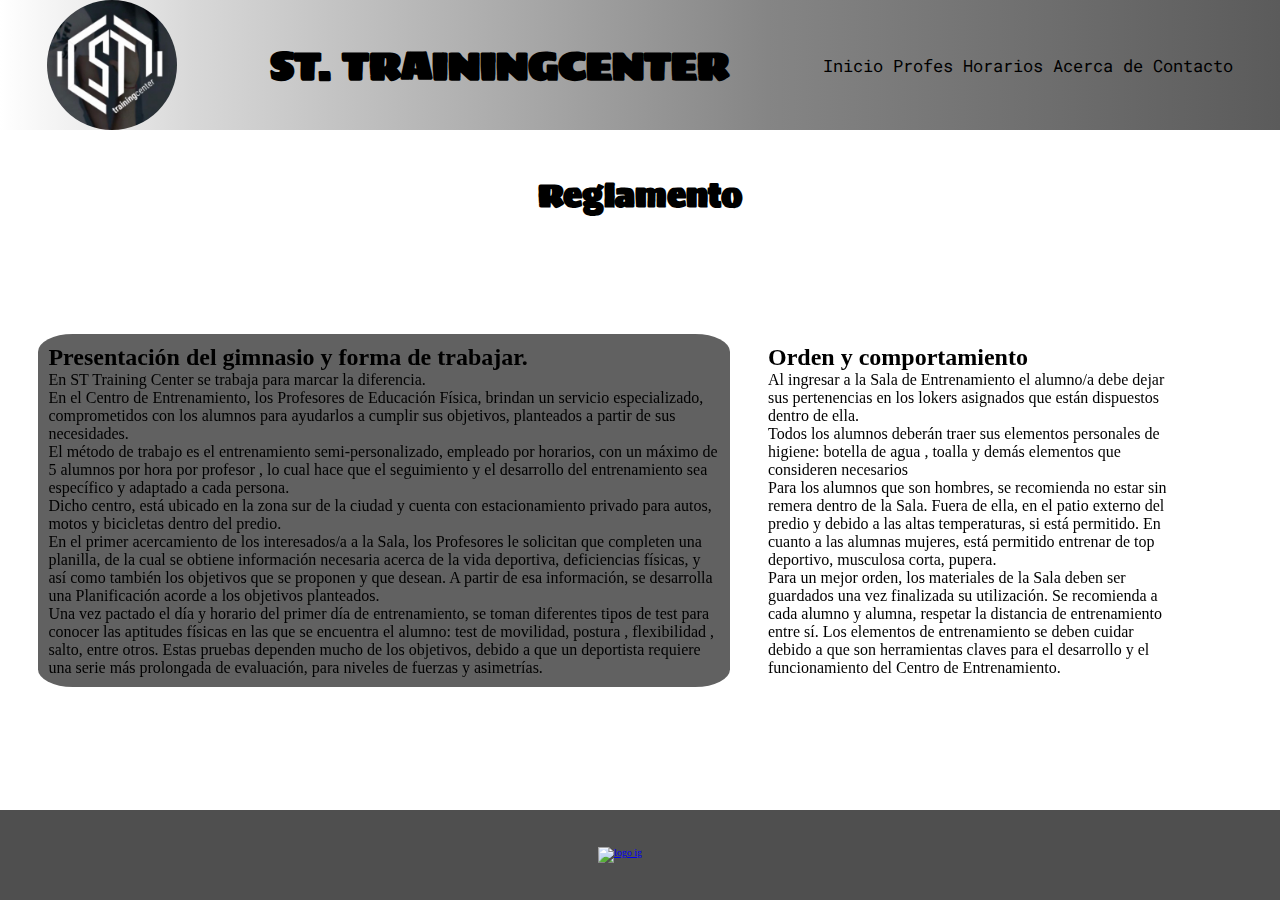
==== pages/acerca de.html @ 8545feda "Cambios de clors de toda la pag, agre animaciones" ====
<!DOCTYPE html>
<html lang="en">

<head>
    <meta charset="UTF-8">
    <meta http-equiv="X-UA-Compatible" content="IE=edge">
    <meta name="viewport" content="width=device-width, initial-scale=1.0">
    <title>Acerca del gim</title>
    <!-- link bootstrap -->
    <link href="https://cdn.jsdelivr.net/npm/bootstrap@5.3.0-alpha3/dist/css/bootstrap.min.css" rel="stylesheet" integrity="sha384-KK94CHFLLe+nY2dmCWGMq91rCGa5gtU4mk92HdvYe+M/SXH301p5ILy+dN9+nJOZ" crossorigin="anonymous">
    <link rel="stylesheet" href="../css/style.css">
    <!-- link de aos -->
    <link href="https://unpkg.com/aos@2.3.1/dist/aos.css" rel="stylesheet">

</head>

<body>
    <header>
        <div>
            <img src="../img/logo st.jpeg" width="150" class="imagen-logo">
        </div>
        <div>
            <h1>ST. TRAININGCENTER </h1>
        </div>
      
        <nav>
            <ul>
                <li><a href="../index.html">Inicio </a> </li>
                <li> <a href="../pages/Profes.html"> Profes </a> </li>
                <li> <a href="../pages/Horarios.html">Horarios </a> </li>
                <li> <a href="../pages/acerca de.html">Acerca de </a> </li>
                <li> <a href="../pages/contacto.html">Contacto </a> </li>
            </ul>
        </nav>
        <div class="dropdown">
            <a class="btn btn-info btn-outline-ligh dropdown-toggle" href="#" role="button" id="dropdownMenuLink" data-bs-toggle="dropdown" aria-expanded="false">
                <svg xmlns="http://www.w3.org/2000/svg" width="16" height="16" fill="currentColor" class="bi bi-list" viewBox="0 0 16 16">
                    <path fill-rule="evenodd" d="M2.5 12a.5.5 0 0 1 .5-.5h10a.5.5 0 0 1 0 1H3a.5.5 0 0 1-.5-.5zm0-4a.5.5 0 0 1 .5-.5h10a.5.5 0 0 1 0 1H3a.5.5 0 0 1-.5-.5zm0-4a.5.5 0 0 1 .5-.5h10a.5.5 0 0 1 0 1H3a.5.5 0 0 1-.5-.5z"/>
                  </svg>
            </a>
          
            <ul class="dropdown-menu" aria-labelledby="dropdownMenuLink">
              <li><a class="dropdown-item" href="../index.html">inicio</a></li>
              <li><a class="dropdown-item" href="../pages/Profes.html">Profes</a></li>
              <li><a class="dropdown-item" href="../pages/Horarios.html">Horarios</a></li>
              <li><a class="dropdown-item" href="../pages/acerca de.html">Acerca de</a></li>
              <li><a class="dropdown-item" href="../pages/contacto.html">Contacto</a></li>
            </ul>
          </div>
    </header>
    <main class="main-acerca">
<h2 class="reglamento">Reglamento</h2>
<section class="contenedor-presentacion">
<div class="presentacion" data-aos="fade-up"
data-aos-duration="3000">
   <p> <span class="span-presentacion">Presentación del gimnasio y forma de trabajar. </span></p>
    
        <p>  En ST Training Center se trabaja para marcar la diferencia. </p>
        
            <p> En el Centro de Entrenamiento, los Profesores de Educación Física,
                brindan un servicio especializado, comprometidos con los alumnos para
                ayudarlos a cumplir sus objetivos, planteados a partir de sus necesidades. </p>

            <p> El método de trabajo es el entrenamiento semi-personalizado, empleado
                por horarios, con un máximo de 5 alumnos por hora por profesor , lo cual
                hace que el seguimiento y el desarrollo del entrenamiento sea específico y
                adaptado a cada persona. </p>

            <p>Dicho centro, está ubicado en la zona sur de la ciudad y cuenta con
                estacionamiento privado para autos, motos y bicicletas dentro del predio. </p>

            <p> En el primer acercamiento de los interesados/a a la Sala, los Profesores le
                solicitan que completen una planilla, de la cual se obtiene información
                necesaria acerca de la vida deportiva, deficiencias físicas, y así como
                también los objetivos que se proponen y que desean. A partir de esa
                información, se desarrolla una Planificación acorde a los objetivos
                planteados. </p>

            <p>Una vez pactado el día y horario del primer día de entrenamiento, se
                toman diferentes tipos de test para conocer las aptitudes físicas en las
                que se encuentra el alumno: test de movilidad, postura , flexibilidad ,
                salto, entre otros. Estas pruebas dependen mucho de los objetivos,
                debido a que un deportista requiere una serie más prolongada de
                evaluación, para niveles de fuerzas y asimetrías. </p>
            </div>
</section>


<div class="orden" data-aos="fade-left">
             <p> <span class="span-orden"> Orden y comportamiento </span></p>
            
                <p>Al ingresar a la Sala de Entrenamiento el alumno/a debe dejar sus
                    pertenencias en los lokers asignados que están dispuestos dentro de ella.</p>
                <p>Todos los alumnos deberán traer sus elementos personales de
                    higiene: botella de agua , toalla y demás elementos que consideren
                    necesarios </p>
                <p>Para los alumnos que son hombres, se recomienda no estar sin remera
                    dentro de la Sala. Fuera de ella, en el patio externo del predio y debido a
                    las altas temperaturas, si está permitido. En cuanto a las alumnas mujeres,
                    está permitido entrenar de top deportivo, musculosa corta, pupera.</p>
                <p>Para un mejor orden, los materiales de la Sala deben ser guardados una
                    vez finalizada su utilización. Se recomienda a cada alumno y alumna,
                    respetar la distancia de entrenamiento entre sí. Los elementos de
                    entrenamiento se deben cuidar debido a que son herramientas claves
                    para el desarrollo y el funcionamiento del Centro de Entrenamiento.</p>
                </div>

                
        </main>
        <footer><a href="https://www.instagram.com/st.trainingcenter/" target="_blank"> <img class="logo-ig"
                    src="https://www.freepnglogos.com/uploads/logo-ig-png/logo-ig-stunning-instagram-logo-vector-download-for-new-7.png"
                    alt="logo ig" > </a>

                    <a href="https://wa.me/+5493435346999" target="_blank"> <img class="logo-wsp" src="https://www.unipile.com/wp-content/uploads/2022/02/icone-logo-whatsapp-vert.png" alt=""></a>
        </footer>
        <script src="https://cdn.jsdelivr.net/npm/bootstrap@5.3.0-alpha3/dist/js/bootstrap.bundle.min.js" integrity="sha384-ENjdO4Dr2bkBIFxQpeoTz1HIcje39Wm4jDKdf19U8gI4ddQ3GYNS7NTKfAdVQSZe" crossorigin="anonymous"></script>
     <!-- links aos -->
     <script src="https://unpkg.com/aos@2.3.1/dist/aos.js"></script>
     <script>
AOS.init();
</script>    
    </body>
</html>
---- css/style.css ----
@import url("https://fonts.googleapis.com/css2?family=Oswald:wght@500&display=swap");
@import url("https://fonts.googleapis.com/css2?family=Ubuntu:wght@700&display=swap");
@import url("https://fonts.googleapis.com/css2?family=Dongle&display=swap");
@import url("https://fonts.googleapis.com/css2?family=Roboto+Condensed&display=swap");
@import url("https://fonts.googleapis.com/css2?family=Ubuntu&display=swap");
@import url("https://fonts.googleapis.com/css2?family=Ubuntu:wght@700&display=swap");
@import url("https://fonts.googleapis.com/css2?family=Sigmar&display=swap");
@import url("https://fonts.googleapis.com/css2?family=Roboto:ital,wght@1,500&display=swap");
@import url("https://fonts.googleapis.com/css2?family=Roboto+Mono:wght@600&display=swap");
* {
  margin: 0;
  padding: 0;
  box-sizing: border-box;
}

html {
  font-size: 62.5%;
}

body {
  display: grid;
  width: 100%;
  height: 100vh;
  grid-template-columns: 70% 1fr;
  grid-template-rows: 20% 1fr 10%;
  grid-template-areas: "header header  " "main main  " "footer footer ";
}

header {
  grid-area: header;
  align-items: center;
  background: rgb(255, 255, 255);
  background: linear-gradient(90deg, rgb(255, 255, 255) 0%, rgb(216, 216, 216) 15%, rgb(133, 133, 133) 60%, rgb(91, 91, 91) 100%);
  display: flex;
  justify-content: space-around;
  width: 100%;
  position: fixed;
  z-index: 1;
}
header .dropdown {
  display: none;
}
header h1 {
  color: black;
  font-size: 4rem;
  font-family: "Sigmar", cursive;
}
header .imagen-logo {
  width: 13rem;
  display: flex;
  align-items: start;
  border-radius: 50%;
}
header .menu-burguer {
  display: none;
}
header nav ul {
  display: flex;
  flex-direction: row;
  gap: 1rem;
  font-size: 1.7rem;
  list-style-type: none;
}
header nav ul a {
  text-decoration: none;
  color: black;
  font-family: "Roboto Mono", monospace;
}
header nav ul a:hover {
  font-size: larger;
  font-weight: bold;
}

main {
  grid-area: main;
  justify-content: center;
  align-items: center;
  width: 100%;
  height: 100%;
  display: grid;
  grid-template-columns: 1fr 1fr;
  grid-template-rows: 1fr 0.5fr;
  grid-template-areas: "main aside" "entrenamiento entrenamiento";
}
main .imagen-santi {
  box-sizing: border-box;
  border-radius: 10%;
  height: 50%;
  width: 90%;
  margin: 3rem 2rem;
}
main .aside {
  grid-area: aside;
  display: flex;
  justify-content: center;
  align-items: center;
}
main .aside .texto1 {
  font-family: "Sigmar", cursive;
  font-size: x-large;
  color: black;
  height: 20%;
  width: 80%;
  box-sizing: border-box;
  padding: 1rem;
}
main .aside .texto1 .parrafos {
  font-size: large;
  font-family: "Ubuntu", sans-serif;
  font-weight: 600;
}
main .entrenamiento {
  grid-area: entrenamiento;
  display: flex;
  justify-content: space-around;
  align-items: start;
  width: 100%;
}
main .entrenamiento .training {
  width: 30%;
  font-size: large;
  font-family: "Sigmar", cursive;
}
main .entrenamiento .act-fisica {
  width: 40%;
}
main .entrenamiento .act-fisica h3 {
  font-family: "Caveat", cursive;
  font-size: x-large;
}
main .entrenamiento .act-fisica p {
  font-family: "Ubuntu", sans-serif;
  font-weight: 600;
  font-size: large;
}

.main-profes {
  display: grid;
  grid-template-rows: 13rem 1fr;
  grid-template-columns: 100%;
  grid-template-areas: "titulos" "carousel";
}
.main-profes .titulos-profes {
  grid-area: titulos;
  display: flex;
  flex-direction: column;
  justify-content: center;
  align-items: center;
  gap: 1rem;
}
.main-profes .titulos-profes .titulo-profes {
  font-family: "Ubuntu", sans-serif;
  color: black;
  font-size: x-large;
  font-weight: bolder;
}
.main-profes .titulos-profes .subtitulo-profes {
  font-size: large;
  width: 40%;
  color: black;
  padding: 1rem;
}
.main-profes .contenedor-carousel {
  display: flex;
  justify-content: center;
  align-items: center;
  margin: 1rem 0;
  grid-area: carousel;
}
.main-profes .contenedor-carousel .carousel p {
  color: white;
  font-weight: bolder;
  font-size: larger;
}
.main-profes .contenedor-carousel .carousel h5 {
  color: white;
  font-weight: bolder;
  font-size: medium;
}

.main-horarios {
  color: black;
  display: grid;
  width: 100%;
  height: 100%;
  grid-template-columns: 60% 1fr;
  grid-template-rows: 20% 1fr;
  grid-template-areas: "titulo aside" "turnos aside";
}
.main-horarios .contenedor-horarios .titulo-horarios {
  display: flex;
  justify-content: center;
  align-items: center;
  flex-direction: column;
  color: black;
  grid-area: titulo;
  font-size: large;
  font-family: "Sigmar", cursive;
}
.main-horarios .contenedor-horarios .titulo-horarios h2 {
  font-weight: bold;
  font-size: x-large;
}
.main-horarios .contenedor-horarios .loshorarios {
  color: black;
  width: 65%;
  font-size: large;
  font-family: "Caveat", cursive;
  padding: 1rem;
}
.main-horarios .contenedor-turnos .turnos {
  color: black;
  grid-area: turnos;
  font-size: x-large;
  display: flex;
  flex-direction: column;
  justify-content: center;
  align-items: center;
}
.main-horarios .contenedor-turnos .losturnos {
  color: black;
  background-color: rgba(194, 194, 194, 0.705);
  font-family: "Caveat", cursive;
  width: 80%;
  font-size: large;
  padding: 0.5rem;
}
.main-horarios .foto-aside {
  grid-area: aside;
}
.main-horarios .foto-aside img {
  width: 90%;
  height: 80%;
}

.main-acerca {
  display: grid;
  height: 100%;
  width: 100%;
  grid-template-columns: 60% 1fr;
  grid-template-rows: 5% 1fr;
  grid-template-areas: " reglamento reglamento" "presentacion orden ";
}
.main-acerca .reglamento {
  text-align: center;
  font-family: "Sigmar", cursive;
  color: black;
  font-size: xx-large;
  grid-area: reglamento;
}
.main-acerca .contenedor-presentacion {
  display: flex;
  justify-content: center;
  align-items: center;
}
.main-acerca .contenedor-presentacion .presentacion {
  grid-area: presentacion;
  color: black;
  background-color: rgb(97, 97, 97);
  font-family: "Caveat", cursive;
  width: 90%;
  font-size: medium;
  padding: 1rem;
  border-radius: 5%;
}
.main-acerca .contenedor-presentacion .presentacion .span-presentacion {
  font-size: x-large;
  font-weight: bold;
}
.main-acerca .orden {
  grid-area: orden;
  color: black;
  font-family: "Caveat", cursive;
  width: 80%;
  font-size: medium;
}
.main-acerca .orden .span-orden {
  font-size: x-large;
  font-weight: bold;
}

.main-contactos {
  display: grid;
  height: 100%;
  width: 100%;
  grid-template-columns: 30% 1fr 1fr;
  grid-template-rows: 5% 1fr;
  grid-template-areas: "maps contacto info" "maps form info";
}
.main-contactos h2 {
  font-family: "Sigmar", cursive;
  font-size: xx-large;
  text-align: center;
}
.main-contactos .titulo-contacto {
  display: none;
}
.main-contactos .maps {
  font-size: large;
  font-family: "Caveat", cursive;
  grid-area: maps;
  width: 100%;
  height: 50%;
  display: flex;
  flex-direction: column;
  align-items: center;
  justify-content: center;
}
.main-contactos .maps p {
  display: flex;
  font-size: x-large;
  font-family: "Caveat", cursive;
  color: black;
}
.main-contactos .maps .form-contacto {
  display: flex;
  grid-area: contacto;
  color: black;
  font-size: xx-large;
  font-family: "Sigmar", cursive;
}
.main-contactos .section-formulario {
  display: flex;
  justify-content: center;
  align-items: center;
  grid-area: form;
}
.main-contactos .section-formulario .form {
  display: flex;
  flex-direction: column;
  background-color: black;
  color: white;
  font-size: medium;
  font-family: "Caveat", cursive;
  height: 90%;
  width: 70%;
  border-radius: 5%;
  padding: 0.7rem;
}
.main-contactos .info-contacto {
  display: flex;
  color: black;
  margin-left: 5rem;
  gap: 2rem;
  flex-direction: column;
  justify-content: center;
  align-items: center;
  font-size: large;
  width: 60%;
  height: 100%;
  grid-area: info;
  font-family: "Caveat", cursive;
}
.main-contactos .info-contacto .titulo-info-contacto {
  font-size: x-large;
  font-weight: bold;
}
.main-contactos .info-contacto .ig-contacto {
  color: black;
}

footer {
  grid-area: footer;
  display: flex;
  justify-content: center;
  align-items: center;
  background-color: rgb(79, 79, 79);
  gap: 4rem;
}
footer .logo-ig {
  width: 4rem;
}
footer .logo-wsp {
  width: 4rem;
}

@media screen and (max-width: 425px) {
  body {
    grid-template-columns: none;
  }
  header {
    justify-content: space-evenly;
    align-items: center;
    width: 100%;
  }
  header h1 {
    font-size: medium;
    color: black;
    font-weight: bold;
  }
  header .dropdown {
    display: block;
  }
  header nav {
    display: none;
  }
  header .imagen-logo {
    width: 7rem;
  }
  main {
    grid-template-columns: 1fr;
    grid-template-rows: 25% 20% 1fr;
    grid-template-areas: "imagen" "texto" "entrenamiento";
  }
  main .contenedor-imagen-santi {
    display: flex;
    justify-content: center;
  }
  main .contenedor-imagen-santi .imagen-santi {
    width: 60%;
    grid-area: imagen;
  }
  main .aside {
    grid-area: texto;
    height: 80%;
  }
  main .aside .texto1 {
    font-family: "Ubuntu", sans-serif;
    font-size: xx-small;
    height: 40%;
  }
  main .aside .texto1 .parrafos {
    margin-top: 0;
    font-size: small;
    font-family: "Times New Roman", Times, serif;
  }
  main .entrenamiento {
    gap: 1rem;
    padding: 0.5rem;
    grid-area: entrenamiento;
    display: flex;
    flex-direction: column;
    align-items: start;
    width: 100%;
  }
  main .entrenamiento .training {
    width: 100%;
    font-size: small;
    font-family: "Sigmar", cursive;
  }
  main .entrenamiento .act-fisica {
    gap: 0.5rem;
    width: 100%;
  }
  main .entrenamiento .act-fisica h3 {
    font-family: "Caveat", cursive;
    font-size: small;
  }
  main .entrenamiento .act-fisica p {
    font-family: "Ubuntu", sans-serif;
    font-weight: 600;
    font-size: small;
  }
  /* section profes */
  .main-profes {
    display: flex;
    flex-direction: column;
    height: 90%;
    display: flex;
  }
  .main-profes .titulos-profes .titulo-profes {
    font-size: medium;
    color: white;
    font-weight: bolder;
  }
  .main-profes .titulos-profes .subtitulo-profes {
    font-size: medium;
    width: 80%;
    font-weight: 600;
    padding: 0.5rem;
  }
  .main-profes .contenedor-carousel {
    height: 80%;
    width: 80%;
    justify-content: center;
    align-items: center;
  }
  .main-profes .contenedor-carousel .carousel-inner .carousel-item img {
    width: 100%;
  }
  .main-profes .contenedor-carousel h5 {
    font-size: small;
  }
  .main-profes .contenedor-carousel p {
    font-size: x-small;
  }
  /* horarios */
  .main-horarios {
    display: flex;
    flex-direction: column;
    height: 100%;
  }
  .main-horarios .contenedor-horarios .titulo-horarios h2 {
    font-size: large;
    font-weight: 600;
  }
  .main-horarios .contenedor-horarios .loshorarios {
    font-size: small;
    font-family: "Times New Roman", Times, serif;
    font-weight: bold;
  }
  .main-horarios .contenedor-turnos .turnos {
    font-size: medium;
    font-weight: bold;
  }
  .main-horarios .contenedor-turnos .turnos .losturnos {
    font-size: small;
    font-family: "Times New Roman", Times, serif;
    font-weight: bold;
  }
  .main-horarios .foto-aside {
    display: none;
  }
  /* acerca de */
  .main-acerca {
    display: flex;
    flex-direction: column;
    height: 100%;
    gap: 1rem;
  }
  .main-acerca .reglamento {
    font-size: x-large;
    font-weight: bolder;
  }
  .main-acerca .contenedor-presentacion .presentacion {
    font-size: small;
    background-color: #FCECC9;
    color: #111D4A;
    font-weight: bold;
    background-size: cover;
    font-family: "Times New Roman", Times, serif;
  }
  .main-acerca .orden {
    font-size: small;
    font-family: "Times New Roman", Times, serif;
  }
  /* contacto */
  .main-contactos {
    height: 100vh;
    width: 100vw;
    display: grid;
    grid-template-columns: 1fr;
    grid-template-rows: 2% 30% 1fr 25%;
    grid-template-areas: "contacto" " maps" " form" " info";
  }
  .main-contactos .titulo-contacto {
    display: block;
    color: #FCECC9;
    font-size: x-large;
    grid-area: contacto;
    text-align: center;
  }
  .main-contactos .maps {
    grid-area: maps;
    display: flex;
    flex-direction: row;
    font-family: "Times New Roman", Times, serif;
    justify-content: space-evenly;
  }
  .main-contactos .maps p {
    font-size: medium;
    justify-content: center;
    align-items: start;
    font-family: "Times New Roman", Times, serif;
  }
  .main-contactos .maps iframe {
    height: 80%;
    width: 50%;
  }
  .main-contactos .form-contacto {
    display: none;
  }
  .main-contactos .section-formulario {
    display: flex;
    justify-content: center;
    align-items: center;
  }
  .main-contactos .section-formulario .form {
    height: 100%;
    width: 60%;
    font-size: medium;
    font-family: "Times New Roman", Times, serif;
  }
  .main-contactos .info-contacto {
    font-size: medium;
    width: 70%;
    justify-content: center;
    height: 50%;
    gap: 0;
    font-family: "Times New Roman", Times, serif;
  }
}
@media screen and (max-width: 320px) {
  body {
    grid-template-columns: none;
  }
  header {
    justify-content: space-evenly;
    align-items: center;
    width: 100vw;
    height: 80%;
  }
  header h1 {
    font-size: small;
    color: white;
    font-weight: bold;
  }
  header .imagen-logo {
    width: 6rem;
  }
  header .dropdown {
    display: block;
  }
  header nav {
    display: none;
  }
  main {
    display: flex;
    flex-direction: column;
  }
  main .imagen-santi {
    width: 80%;
    height: 80%;
  }
  main aside {
    height: 100%;
  }
  main aside .texto1 {
    font-size: xx-small;
    background-color: #FCECC9;
    height: 95%;
  }
  main aside .parrafos {
    margin-top: 0;
    font-size: small;
    font-family: "Times New Roman", Times, serif;
  }
  /* section profes */
  .main-profes {
    display: flex;
    flex-direction: column;
    height: 90%;
    display: flex;
  }
  .main-profes .titulos-profes .titulo-profes {
    font-size: small;
    color: white;
    font-weight: bolder;
  }
  .main-profes .titulos-profes .subtitulo-profes {
    font-size: small;
    width: 80%;
    font-weight: 600;
    padding: 0.5rem;
  }
  .main-profes .contenedor-carousel {
    height: 80%;
    width: 80%;
    margin: 0;
  }
  .main-profes .contenedor-carousel h5 {
    font-size: small;
  }
  .main-profes .contenedor-carousel p {
    font-size: x-small;
  }
  /* horarios */
  .main-horarios {
    display: flex;
    flex-direction: column;
    height: 100%;
  }
  .main-horarios .contenedor-horarios .titulo-horarios {
    font-size: large;
    font-weight: bold;
  }
  .main-horarios .contenedor-horarios .loshorarios {
    font-size: small;
    font-family: "Times New Roman", Times, serif;
    font-weight: 600;
  }
  .main-horarios .contenedor-turnos .turnos {
    font-size: small;
  }
  .main-horarios .contenedor-turnos .turnos .losturnos {
    font-size: small;
    font-family: "Times New Roman", Times, serif;
    font-weight: 600;
  }
  .main-horarios .foto-aside {
    display: none;
  }
  /* acerca de */
  .main-acerca {
    display: flex;
    flex-direction: column;
    height: 100%;
    gap: 1rem;
  }
  .main-acerca .reglamento {
    font-size: medium;
    font-weight: bolder;
  }
  .main-acerca .contenedor-presentacion .presentacion {
    font-size: small;
    font-family: "Times New Roman", Times, serif;
    color: #111D4A;
    font-weight: bold;
    background-size: cover;
  }
  .main-acerca .contenedor-presentacion .presentacion .span-presentacion {
    font-size: medium;
  }
  .main-acerca .orden {
    font-size: small;
    font-family: "Times New Roman", Times, serif;
  }
  .main-acerca .orden .span-orden {
    font-size: medium;
  }
  /* contacto */
  .main-contactos {
    height: 100vh;
    width: 100vw;
    display: grid;
    grid-template-columns: 1fr;
    grid-template-rows: 2% 30% 1fr 25%;
    grid-template-areas: "contacto" " maps" " form" " info";
  }
  .main-contactos .titulo-contacto {
    display: flex;
    align-items: center;
    color: #FCECC9;
    font-size: large;
    grid-area: contacto;
    justify-content: center;
  }
  .main-contactos .maps {
    grid-area: maps;
    display: flex;
    flex-direction: row;
    font-family: "Times New Roman", Times, serif;
    justify-content: space-evenly;
  }
  .main-contactos .maps p {
    font-size: small;
    justify-content: center;
    align-items: start;
    font-family: "Times New Roman", Times, serif;
  }
  .main-contactos .maps iframe {
    height: 80%;
    width: 50%;
  }
  .main-contactos .form-contacto {
    display: none;
  }
  .main-contactos .section-formulario {
    display: flex;
    justify-content: center;
    align-items: center;
  }
  .main-contactos .section-formulario .form {
    height: 100%;
    width: 70%;
    font-size: small;
    font-family: "Times New Roman", Times, serif;
  }
  .main-contactos .info-contacto {
    font-size: small;
    width: 70%;
    justify-content: center;
    height: 50%;
    gap: 0;
    font-family: "Times New Roman", Times, serif;
  }
  .main-contactos .info-contacto .titulo-info-contacto {
    font-size: large;
  }
}

/*# sourceMappingURL=style.css.map */
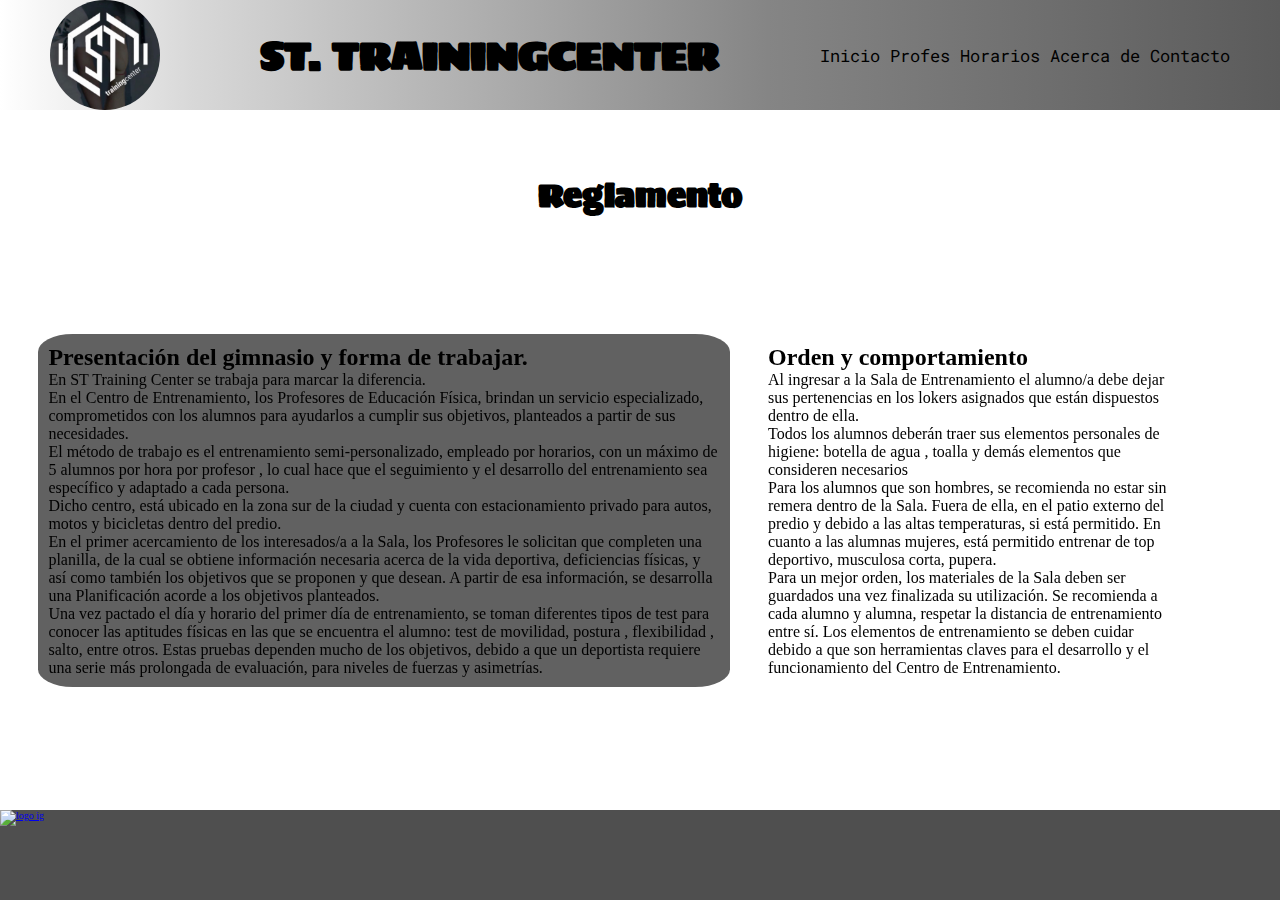
==== commit 25707ec9: "antes de la entrega del proyecto final" ====
--- a/pages/acerca de.html
+++ b/pages/acerca de.html
@@ -5,13 +5,17 @@
     <meta charset="UTF-8">
     <meta http-equiv="X-UA-Compatible" content="IE=edge">
     <meta name="viewport" content="width=device-width, initial-scale=1.0">
-    <title>Acerca del gim</title>
+    <title>ST.TRAININGCENTER | Voluntad, Fuerza & Resistencia | Acerca de</title>
     <!-- link bootstrap -->
     <link href="https://cdn.jsdelivr.net/npm/bootstrap@5.3.0-alpha3/dist/css/bootstrap.min.css" rel="stylesheet" integrity="sha384-KK94CHFLLe+nY2dmCWGMq91rCGa5gtU4mk92HdvYe+M/SXH301p5ILy+dN9+nJOZ" crossorigin="anonymous">
     <link rel="stylesheet" href="../css/style.css">
     <!-- link de aos -->
     <link href="https://unpkg.com/aos@2.3.1/dist/aos.css" rel="stylesheet">
-
+    <link rel="shortcut icon" href="../img/favicon.ico" type="image/x-icon">
+    <!-- descripcion de la pagina -->
+    <meta name="description" content="entrenamiento semi-personalizado para deportistas y publico general">
+    <!-- Meta keyword, palabras claves -->
+  <meta name="keywords" content="Entrenamiento, Training, Fuerza, resistencia, gimnasio, gim, gym, musculos, ">
 </head>
 
 <body>
@@ -33,7 +37,7 @@
             </ul>
         </nav>
         <div class="dropdown">
-            <a class="btn btn-info btn-outline-ligh dropdown-toggle" href="#" role="button" id="dropdownMenuLink" data-bs-toggle="dropdown" aria-expanded="false">
+            <a class="btn btn-light  dropdown-toggle" href="#" role="button" id="dropdownMenuLink" data-bs-toggle="dropdown" aria-expanded="false">
                 <svg xmlns="http://www.w3.org/2000/svg" width="16" height="16" fill="currentColor" class="bi bi-list" viewBox="0 0 16 16">
                     <path fill-rule="evenodd" d="M2.5 12a.5.5 0 0 1 .5-.5h10a.5.5 0 0 1 0 1H3a.5.5 0 0 1-.5-.5zm0-4a.5.5 0 0 1 .5-.5h10a.5.5 0 0 1 0 1H3a.5.5 0 0 1-.5-.5zm0-4a.5.5 0 0 1 .5-.5h10a.5.5 0 0 1 0 1H3a.5.5 0 0 1-.5-.5z"/>
                   </svg>
@@ -48,7 +52,7 @@
             </ul>
           </div>
     </header>
-    <main class="main-acerca">
+    <main class="main-acerca container-fluid">
 <h2 class="reglamento">Reglamento</h2>
 <section class="contenedor-presentacion">
 <div class="presentacion" data-aos="fade-up"
--- a/css/style.css
+++ b/css/style.css
@@ -23,7 +23,7 @@
   height: 100vh;
   grid-template-columns: 70% 1fr;
   grid-template-rows: 20% 1fr 10%;
-  grid-template-areas: "header header  " "main main  " "footer footer ";
+  grid-template-areas: "header header" "main main " "footer footer ";
 }
 
 header {
@@ -46,7 +46,7 @@
   font-family: "Sigmar", cursive;
 }
 header .imagen-logo {
-  width: 13rem;
+  width: 11rem;
   display: flex;
   align-items: start;
   border-radius: 50%;
@@ -73,8 +73,9 @@
 
 main {
   grid-area: main;
+  display: flex;
+  align-items: center;
   justify-content: center;
-  align-items: center;
   width: 100%;
   height: 100%;
   display: grid;
@@ -92,8 +93,8 @@
 main .aside {
   grid-area: aside;
   display: flex;
+  align-items: center;
   justify-content: center;
-  align-items: center;
 }
 main .aside .texto1 {
   font-family: "Sigmar", cursive;
@@ -118,8 +119,8 @@
 }
 main .entrenamiento .training {
   width: 30%;
-  font-size: large;
   font-family: "Sigmar", cursive;
+  font-size: medium;
 }
 main .entrenamiento .act-fisica {
   width: 40%;
@@ -130,8 +131,8 @@
 }
 main .entrenamiento .act-fisica p {
   font-family: "Ubuntu", sans-serif;
+  font-size: large;
   font-weight: 600;
-  font-size: large;
 }
 
 .main-profes {
@@ -143,13 +144,12 @@
 .main-profes .titulos-profes {
   grid-area: titulos;
   display: flex;
-  flex-direction: column;
   justify-content: center;
   align-items: center;
-  gap: 1rem;
+  flex-direction: column;
 }
 .main-profes .titulos-profes .titulo-profes {
-  font-family: "Ubuntu", sans-serif;
+  font-family: "Sigmar", cursive;
   color: black;
   font-size: x-large;
   font-weight: bolder;
@@ -158,12 +158,11 @@
   font-size: large;
   width: 40%;
   color: black;
-  padding: 1rem;
 }
 .main-profes .contenedor-carousel {
   display: flex;
+  align-items: center;
   justify-content: center;
-  align-items: center;
   margin: 1rem 0;
   grid-area: carousel;
 }
@@ -203,7 +202,7 @@
 }
 .main-horarios .contenedor-horarios .loshorarios {
   color: black;
-  width: 65%;
+  width: 70%;
   font-size: large;
   font-family: "Caveat", cursive;
   padding: 1rem;
@@ -213,15 +212,15 @@
   grid-area: turnos;
   font-size: x-large;
   display: flex;
-  flex-direction: column;
   justify-content: center;
   align-items: center;
+  flex-direction: column;
 }
 .main-horarios .contenedor-turnos .losturnos {
   color: black;
   background-color: rgba(194, 194, 194, 0.705);
   font-family: "Caveat", cursive;
-  width: 80%;
+  width: 90%;
   font-size: large;
   padding: 0.5rem;
 }
@@ -250,8 +249,8 @@
 }
 .main-acerca .contenedor-presentacion {
   display: flex;
+  align-items: center;
   justify-content: center;
-  align-items: center;
 }
 .main-acerca .contenedor-presentacion .presentacion {
   grid-area: presentacion;
@@ -302,27 +301,27 @@
   width: 100%;
   height: 50%;
   display: flex;
+  justify-content: center;
+  align-items: center;
   flex-direction: column;
+}
+.main-contactos .maps p {
+  display: flex;
+  font-size: x-large;
+  font-family: "Caveat", cursive;
+  color: black;
+}
+.main-contactos .maps .form-contacto {
+  display: flex;
+  grid-area: contacto;
+  color: black;
+  font-size: xx-large;
+  font-family: "Sigmar", cursive;
+}
+.main-contactos .section-formulario {
+  display: flex;
   align-items: center;
   justify-content: center;
-}
-.main-contactos .maps p {
-  display: flex;
-  font-size: x-large;
-  font-family: "Caveat", cursive;
-  color: black;
-}
-.main-contactos .maps .form-contacto {
-  display: flex;
-  grid-area: contacto;
-  color: black;
-  font-size: xx-large;
-  font-family: "Sigmar", cursive;
-}
-.main-contactos .section-formulario {
-  display: flex;
-  justify-content: center;
-  align-items: center;
   grid-area: form;
 }
 .main-contactos .section-formulario .form {
@@ -339,49 +338,310 @@
 }
 .main-contactos .info-contacto {
   display: flex;
+  justify-content: center;
+  align-items: center;
+  flex-direction: column;
   color: black;
   margin-left: 5rem;
   gap: 2rem;
-  flex-direction: column;
-  justify-content: center;
-  align-items: center;
   font-size: large;
   width: 60%;
   height: 100%;
   grid-area: info;
   font-family: "Caveat", cursive;
 }
+.main-contactos .info-contacto a {
+  color: black;
+  text-decoration: none;
+}
+.main-contactos .info-contacto a:hover {
+  color: blue;
+  font-weight: 600;
+}
 .main-contactos .info-contacto .titulo-info-contacto {
   font-size: x-large;
   font-weight: bold;
 }
-.main-contactos .info-contacto .ig-contacto {
-  color: black;
-}
 
 footer {
   grid-area: footer;
-  display: flex;
+  background-color: rgb(79, 79, 79);
+  display: flex;
+  flex-direction: column;
+}
+footer .logos {
+  display: flex;
+  align-items: center;
   justify-content: center;
-  align-items: center;
-  background-color: rgb(79, 79, 79);
   gap: 4rem;
 }
-footer .logo-ig {
+footer .logos .logo-ig {
   width: 4rem;
 }
-footer .logo-wsp {
+footer .logos .logo-wsp {
   width: 4rem;
 }
+footer .derechos {
+  font-size: small;
+  font-weight: 600;
+}
 
+@media screen and (max-width: 768px) {
+  body {
+    display: grid;
+    width: 100%;
+    height: 100vh;
+    grid-template-rows: 10% 1fr 10%;
+    grid-template-columns: none;
+    grid-template-areas: "header " "main " "footer";
+  }
+  header {
+    position: fixed;
+    z-index: 1;
+    justify-content: space-evenly;
+    align-items: center;
+  }
+  header h1 {
+    font-size: medium;
+    color: black;
+    font-weight: bold;
+  }
+  header .dropdown {
+    display: block;
+  }
+  header nav {
+    display: none;
+  }
+  header .imagen-logo {
+    width: 7rem;
+  }
+  main {
+    height: 100%;
+    grid-template-columns: 1fr;
+    grid-template-rows: 1fr 20% 1fr;
+    grid-template-areas: "imagen" "texto" "entrenamiento";
+  }
+  main .contenedor-imagen-santi {
+    grid-area: imagen;
+    display: flex;
+    justify-content: center;
+  }
+  main .contenedor-imagen-santi .imagen-santi {
+    width: 30%;
+  }
+  main .aside {
+    grid-area: texto;
+  }
+  main .aside .texto1 {
+    font-family: "Ubuntu", sans-serif;
+    font-size: small;
+    height: 40%;
+  }
+  main .aside .texto1 .parrafos {
+    text-decoration: underline;
+    margin-top: 0;
+    font-size: small;
+    font-family: "Ubuntu", sans-serif;
+    font-weight: 600;
+  }
+  main .entrenamiento {
+    height: 100%;
+    padding: 0.5rem;
+    grid-area: entrenamiento;
+    display: flex;
+    flex-direction: column;
+    align-items: start;
+    width: 100%;
+  }
+  main .entrenamiento .training {
+    background-color: rgba(168, 166, 166, 0.36);
+    width: 100%;
+    font-size: small;
+    font-weight: 600;
+    font-family: "Ubuntu", sans-serif;
+    padding: 0.5rem;
+  }
+  main .entrenamiento .act-fisica {
+    gap: 0.5rem;
+    width: 100%;
+  }
+  main .entrenamiento .act-fisica h3 {
+    font-family: "Caveat", cursive;
+    font-size: small;
+  }
+  main .entrenamiento .act-fisica p {
+    font-family: "Ubuntu", sans-serif;
+    font-weight: 600;
+    font-size: small;
+  }
+  /* section profes */
+  .main-profes {
+    height: 100%;
+  }
+  .main-profes .titulos-profes .titulo-profes {
+    font-size: medium;
+    color: black;
+    font-weight: bolder;
+  }
+  .main-profes .titulos-profes .subtitulo-profes {
+    font-size: medium;
+    width: 80%;
+    font-weight: 600;
+    padding: 0.5rem;
+  }
+  .main-profes .contenedor-carousel {
+    height: 50%;
+    width: 100%;
+    display: flex;
+    align-items: center;
+    justify-content: center;
+  }
+  .main-profes .contenedor-carousel .carousel-inner .carousel-item img {
+    width: 100%;
+  }
+  .main-profes .contenedor-carousel h5 {
+    font-size: small;
+  }
+  .main-profes .contenedor-carousel p {
+    font-size: x-small;
+  }
+  /* horarios */
+  .main-horarios {
+    display: grid;
+    grid-template-columns: 1fr;
+    grid-template-rows: 30% 1fr;
+    grid-template-areas: "horarios" "turnos";
+  }
+  .main-horarios .contenedor-horarios {
+    grid-area: horarios;
+  }
+  .main-horarios .contenedor-horarios .titulo-horarios h2 {
+    font-size: large;
+    font-weight: 600;
+  }
+  .main-horarios .contenedor-horarios .loshorarios {
+    font-size: medium;
+    font-family: "Times New Roman", Times, serif;
+    font-weight: bold;
+  }
+  .main-horarios .contenedor-turnos {
+    grid-area: turnos;
+  }
+  .main-horarios .contenedor-turnos .turnos {
+    font-size: medium;
+    font-weight: bold;
+  }
+  .main-horarios .contenedor-turnos .turnos .losturnos {
+    font-size: small;
+    font-family: "Times New Roman", Times, serif;
+    font-weight: bold;
+  }
+  .main-horarios .foto-aside {
+    display: none;
+  }
+  /* acerca de */
+  .main-acerca {
+    display: flex;
+    flex-direction: column;
+    height: 100%;
+    gap: 0.5rem;
+  }
+  .main-acerca .reglamento {
+    font-size: x-large;
+    font-weight: bolder;
+  }
+  .main-acerca .contenedor-presentacion .presentacion {
+    font-size: small;
+    background-color: rgba(194, 194, 194, 0.705);
+    color: black;
+    font-weight: bold;
+    background-size: cover;
+    font-family: "Times New Roman", Times, serif;
+  }
+  .main-acerca .orden {
+    font-size: small;
+    font-family: "Times New Roman", Times, serif;
+  }
+  /* contacto */
+  .main-contactos {
+    height: 100vh;
+    width: 100%;
+    display: grid;
+    grid-template-columns: 1fr;
+    grid-template-rows: 5% 20% 1fr 20%;
+    grid-template-areas: "contacto" " maps" " form" " info";
+  }
+  .main-contactos .titulo-contacto {
+    display: block;
+    color: black;
+    font-size: x-large;
+    grid-area: contacto;
+    text-align: center;
+  }
+  .main-contactos .maps {
+    grid-area: maps;
+    display: flex;
+    flex-direction: row;
+    font-family: "Times New Roman", Times, serif;
+    justify-content: space-evenly;
+  }
+  .main-contactos .maps p {
+    font-size: medium;
+    justify-content: center;
+    align-items: start;
+    font-family: "Times New Roman", Times, serif;
+  }
+  .main-contactos .maps iframe {
+    height: 100%;
+    width: 30%;
+  }
+  .main-contactos .form-contacto {
+    display: none;
+  }
+  .main-contactos .section-formulario {
+    display: flex;
+    align-items: center;
+    justify-content: center;
+  }
+  .main-contactos .section-formulario .form {
+    height: 90%;
+    width: 70%;
+    font-size: medium;
+    font-family: "Times New Roman", Times, serif;
+  }
+  .main-contactos .section-formulario .form input {
+    width: 80%;
+  }
+  .main-contactos .section-formulario .form textarea {
+    width: 80%;
+  }
+  .main-contactos .info-contacto {
+    font-size: medium;
+    width: 70%;
+    justify-content: center;
+    height: 10%;
+    gap: 0;
+    font-family: "Times New Roman", Times, serif;
+  }
+  .main-contactos .info-contacto a:hover {
+    color: blue;
+    font-weight: 600;
+  }
+}
 @media screen and (max-width: 425px) {
   body {
+    display: grid;
+    width: 100%;
+    height: 100vh;
+    grid-template-rows: 10% 1fr 10%;
     grid-template-columns: none;
+    grid-template-areas: "header " "main " "footer";
   }
   header {
+    position: fixed;
+    z-index: 1;
     justify-content: space-evenly;
     align-items: center;
-    width: 100%;
   }
   header h1 {
     font-size: medium;
@@ -398,34 +658,275 @@
     width: 7rem;
   }
   main {
+    height: 100%;
     grid-template-columns: 1fr;
-    grid-template-rows: 25% 20% 1fr;
+    grid-template-rows: 30% 20% 1fr;
     grid-template-areas: "imagen" "texto" "entrenamiento";
   }
   main .contenedor-imagen-santi {
+    grid-area: imagen;
     display: flex;
     justify-content: center;
   }
   main .contenedor-imagen-santi .imagen-santi {
-    width: 60%;
-    grid-area: imagen;
+    height: 50%;
+    width: 50%;
   }
   main .aside {
     grid-area: texto;
+  }
+  main .aside .texto1 {
+    font-family: "Caveat", cursive;
+    font-size: xx-small;
+    height: 40%;
+  }
+  main .aside .texto1 .parrafos {
+    text-decoration: underline;
+    margin-top: 0;
+    font-size: small;
+    font-family: "Times New Roman", Times, serif;
+  }
+  main .entrenamiento {
+    height: 100%;
+    padding: 0.5rem;
+    grid-area: entrenamiento;
+    display: flex;
+    flex-direction: column;
+    align-items: start;
+    width: 100%;
+  }
+  main .entrenamiento .training {
+    background-color: rgba(168, 166, 166, 0.36);
+    width: 100%;
+    font-size: small;
+    font-weight: 600;
+    font-family: "Ubuntu", sans-serif;
+    padding: 0.5rem;
+  }
+  main .entrenamiento .act-fisica {
+    gap: 0.5rem;
+    width: 100%;
+  }
+  main .entrenamiento .act-fisica h3 {
+    font-family: "Caveat", cursive;
+    font-size: small;
+  }
+  main .entrenamiento .act-fisica p {
+    font-family: "Ubuntu", sans-serif;
+    font-weight: 600;
+    font-size: small;
+  }
+  /* section profes */
+  .main-profes {
+    display: flex;
+    flex-direction: column;
+    height: 90%;
+    display: flex;
+  }
+  .main-profes .titulos-profes .titulo-profes {
+    font-size: medium;
+    color: black;
+    font-weight: bolder;
+  }
+  .main-profes .titulos-profes .subtitulo-profes {
+    font-size: medium;
+    width: 80%;
+    font-weight: 600;
+    padding: 0.5rem;
+  }
+  .main-profes .contenedor-carousel {
     height: 80%;
+    width: 80%;
+    display: flex;
+    align-items: center;
+    justify-content: center;
+  }
+  .main-profes .contenedor-carousel .carousel-inner .carousel-item img {
+    width: 100%;
+  }
+  .main-profes .contenedor-carousel h5 {
+    font-size: small;
+  }
+  .main-profes .contenedor-carousel p {
+    font-size: x-small;
+  }
+  /* horarios */
+  .main-horarios {
+    display: flex;
+    flex-direction: column;
+    height: 100%;
+  }
+  .main-horarios .contenedor-horarios .titulo-horarios h2 {
+    font-size: large;
+    font-weight: 600;
+  }
+  .main-horarios .contenedor-horarios .loshorarios {
+    font-size: small;
+    font-family: "Times New Roman", Times, serif;
+    font-weight: bold;
+  }
+  .main-horarios .contenedor-turnos .turnos {
+    font-size: medium;
+    font-weight: bold;
+  }
+  .main-horarios .contenedor-turnos .turnos .losturnos {
+    font-size: small;
+    font-family: "Times New Roman", Times, serif;
+    font-weight: bold;
+  }
+  .main-horarios .foto-aside {
+    display: none;
+  }
+  /* acerca de */
+  .main-acerca {
+    display: flex;
+    flex-direction: column;
+    height: 100%;
+    gap: 1rem;
+  }
+  .main-acerca .reglamento {
+    font-size: x-large;
+    font-weight: bolder;
+  }
+  .main-acerca .contenedor-presentacion .presentacion {
+    font-size: small;
+    background-color: rgba(194, 194, 194, 0.705);
+    color: black;
+    font-weight: bold;
+    background-size: cover;
+    font-family: "Times New Roman", Times, serif;
+  }
+  .main-acerca .orden {
+    font-size: small;
+    font-family: "Times New Roman", Times, serif;
+  }
+  /* contacto */
+  .main-contactos {
+    height: 100vh;
+    width: 100%;
+    display: grid;
+    grid-template-columns: 1fr;
+    grid-template-rows: 2% 30% 1fr 25%;
+    grid-template-areas: "contacto" " maps" " form" " info";
+  }
+  .main-contactos .titulo-contacto {
+    display: block;
+    color: black;
+    font-size: x-large;
+    grid-area: contacto;
+    text-align: center;
+  }
+  .main-contactos .maps {
+    grid-area: maps;
+    display: flex;
+    flex-direction: row;
+    font-family: "Times New Roman", Times, serif;
+    justify-content: space-evenly;
+  }
+  .main-contactos .maps p {
+    font-size: medium;
+    justify-content: center;
+    align-items: start;
+    font-family: "Times New Roman", Times, serif;
+  }
+  .main-contactos .maps iframe {
+    height: 80%;
+    width: 50%;
+  }
+  .main-contactos .form-contacto {
+    display: none;
+  }
+  .main-contactos .section-formulario {
+    display: flex;
+    align-items: center;
+    justify-content: center;
+  }
+  .main-contactos .section-formulario .form {
+    height: 100%;
+    width: 80%;
+    font-size: medium;
+    font-family: "Times New Roman", Times, serif;
+  }
+  .main-contactos .section-formulario .form input {
+    width: 80%;
+  }
+  .main-contactos .section-formulario .form textarea {
+    width: 80%;
+  }
+  .main-contactos .info-contacto {
+    font-size: medium;
+    width: 70%;
+    justify-content: center;
+    height: 50%;
+    gap: 0;
+    font-family: "Times New Roman", Times, serif;
+  }
+  .main-contactos .info-contacto a:hover {
+    color: blue;
+    font-weight: 600;
+  }
+}
+@media screen and (max-width: 320px) {
+  body {
+    display: grid;
+    width: 100%;
+    height: 100vh;
+    grid-template-rows: 8% 1fr 10%;
+    grid-template-columns: none;
+    grid-template-areas: "header " "main " "footer";
+  }
+  header {
+    position: fixed;
+    z-index: 1;
+    justify-content: space-evenly;
+    align-items: center;
+    width: 100%;
+  }
+  header h1 {
+    font-size: x-small;
+    color: black;
+  }
+  header .imagen-logo {
+    width: 6rem;
+  }
+  header .dropdown {
+    display: block;
+  }
+  header nav {
+    display: none;
+  }
+  main {
+    grid-template-columns: 1fr;
+    grid-template-rows: 25% 23% 1fr;
+    grid-template-areas: "imagen" "texto" "entrenamiento";
+  }
+  main .contenedor-imagen-santi {
+    grid-area: imagen;
+    display: flex;
+    align-items: center;
+    justify-content: center;
+  }
+  main .contenedor-imagen-santi .imagen-santi {
+    width: 50%;
+  }
+  main .aside {
+    grid-area: texto;
+    width: 100%;
+    display: flex;
+    margin-top: 0;
   }
   main .aside .texto1 {
     font-family: "Ubuntu", sans-serif;
     font-size: xx-small;
-    height: 40%;
+    height: 30%;
   }
   main .aside .texto1 .parrafos {
-    margin-top: 0;
-    font-size: small;
-    font-family: "Times New Roman", Times, serif;
+    text-decoration: underline;
+    font-size: small;
+    font-family: "Caveat", cursive;
   }
   main .entrenamiento {
-    gap: 1rem;
+    height: 100%;
     padding: 0.5rem;
     grid-area: entrenamiento;
     display: flex;
@@ -434,9 +935,11 @@
     width: 100%;
   }
   main .entrenamiento .training {
-    width: 100%;
-    font-size: small;
-    font-family: "Sigmar", cursive;
+    background-color: rgba(168, 166, 166, 0.36);
+    width: 100%;
+    font-size: small;
+    font-weight: 600;
+    font-family: "Ubuntu", sans-serif;
   }
   main .entrenamiento .act-fisica {
     gap: 0.5rem;
@@ -459,12 +962,12 @@
     display: flex;
   }
   .main-profes .titulos-profes .titulo-profes {
-    font-size: medium;
-    color: white;
+    font-size: small;
+    color: black;
     font-weight: bolder;
   }
   .main-profes .titulos-profes .subtitulo-profes {
-    font-size: medium;
+    font-size: small;
     width: 80%;
     font-weight: 600;
     padding: 0.5rem;
@@ -472,17 +975,13 @@
   .main-profes .contenedor-carousel {
     height: 80%;
     width: 80%;
-    justify-content: center;
-    align-items: center;
-  }
-  .main-profes .contenedor-carousel .carousel-inner .carousel-item img {
-    width: 100%;
+    margin: 0;
   }
   .main-profes .contenedor-carousel h5 {
-    font-size: small;
+    font-size: x-small;
   }
   .main-profes .contenedor-carousel p {
-    font-size: x-small;
+    font-size: xx-small;
   }
   /* horarios */
   .main-horarios {
@@ -490,23 +989,22 @@
     flex-direction: column;
     height: 100%;
   }
-  .main-horarios .contenedor-horarios .titulo-horarios h2 {
+  .main-horarios .contenedor-horarios .titulo-horarios {
     font-size: large;
-    font-weight: 600;
+    font-weight: bold;
   }
   .main-horarios .contenedor-horarios .loshorarios {
     font-size: small;
     font-family: "Times New Roman", Times, serif;
-    font-weight: bold;
+    font-weight: 600;
   }
   .main-horarios .contenedor-turnos .turnos {
-    font-size: medium;
-    font-weight: bold;
+    font-size: small;
   }
   .main-horarios .contenedor-turnos .turnos .losturnos {
     font-size: small;
     font-family: "Times New Roman", Times, serif;
-    font-weight: bold;
+    font-weight: 600;
   }
   .main-horarios .foto-aside {
     display: none;
@@ -519,20 +1017,25 @@
     gap: 1rem;
   }
   .main-acerca .reglamento {
-    font-size: x-large;
+    font-size: medium;
     font-weight: bolder;
   }
   .main-acerca .contenedor-presentacion .presentacion {
     font-size: small;
-    background-color: #FCECC9;
-    color: #111D4A;
+    font-family: "Times New Roman", Times, serif;
+    color: black;
     font-weight: bold;
     background-size: cover;
-    font-family: "Times New Roman", Times, serif;
+  }
+  .main-acerca .contenedor-presentacion .presentacion .span-presentacion {
+    font-size: medium;
   }
   .main-acerca .orden {
     font-size: small;
     font-family: "Times New Roman", Times, serif;
+  }
+  .main-acerca .orden .span-orden {
+    font-size: medium;
   }
   /* contacto */
   .main-contactos {
@@ -544,11 +1047,12 @@
     grid-template-areas: "contacto" " maps" " form" " info";
   }
   .main-contactos .titulo-contacto {
-    display: block;
-    color: #FCECC9;
-    font-size: x-large;
+    display: flex;
+    align-items: center;
+    justify-content: center;
+    color: black;
+    font-size: large;
     grid-area: contacto;
-    text-align: center;
   }
   .main-contactos .maps {
     grid-area: maps;
@@ -558,7 +1062,7 @@
     justify-content: space-evenly;
   }
   .main-contactos .maps p {
-    font-size: medium;
+    font-size: small;
     justify-content: center;
     align-items: start;
     font-family: "Times New Roman", Times, serif;
@@ -572,208 +1076,23 @@
   }
   .main-contactos .section-formulario {
     display: flex;
-    justify-content: center;
     align-items: center;
+    justify-content: center;
   }
   .main-contactos .section-formulario .form {
     height: 100%;
-    width: 60%;
-    font-size: medium;
+    width: 80%;
+    font-size: small;
     font-family: "Times New Roman", Times, serif;
   }
   .main-contactos .info-contacto {
-    font-size: medium;
+    font-size: small;
     width: 70%;
     justify-content: center;
     height: 50%;
     gap: 0;
     font-family: "Times New Roman", Times, serif;
   }
-}
-@media screen and (max-width: 320px) {
-  body {
-    grid-template-columns: none;
-  }
-  header {
-    justify-content: space-evenly;
-    align-items: center;
-    width: 100vw;
-    height: 80%;
-  }
-  header h1 {
-    font-size: small;
-    color: white;
-    font-weight: bold;
-  }
-  header .imagen-logo {
-    width: 6rem;
-  }
-  header .dropdown {
-    display: block;
-  }
-  header nav {
-    display: none;
-  }
-  main {
-    display: flex;
-    flex-direction: column;
-  }
-  main .imagen-santi {
-    width: 80%;
-    height: 80%;
-  }
-  main aside {
-    height: 100%;
-  }
-  main aside .texto1 {
-    font-size: xx-small;
-    background-color: #FCECC9;
-    height: 95%;
-  }
-  main aside .parrafos {
-    margin-top: 0;
-    font-size: small;
-    font-family: "Times New Roman", Times, serif;
-  }
-  /* section profes */
-  .main-profes {
-    display: flex;
-    flex-direction: column;
-    height: 90%;
-    display: flex;
-  }
-  .main-profes .titulos-profes .titulo-profes {
-    font-size: small;
-    color: white;
-    font-weight: bolder;
-  }
-  .main-profes .titulos-profes .subtitulo-profes {
-    font-size: small;
-    width: 80%;
-    font-weight: 600;
-    padding: 0.5rem;
-  }
-  .main-profes .contenedor-carousel {
-    height: 80%;
-    width: 80%;
-    margin: 0;
-  }
-  .main-profes .contenedor-carousel h5 {
-    font-size: small;
-  }
-  .main-profes .contenedor-carousel p {
-    font-size: x-small;
-  }
-  /* horarios */
-  .main-horarios {
-    display: flex;
-    flex-direction: column;
-    height: 100%;
-  }
-  .main-horarios .contenedor-horarios .titulo-horarios {
-    font-size: large;
-    font-weight: bold;
-  }
-  .main-horarios .contenedor-horarios .loshorarios {
-    font-size: small;
-    font-family: "Times New Roman", Times, serif;
-    font-weight: 600;
-  }
-  .main-horarios .contenedor-turnos .turnos {
-    font-size: small;
-  }
-  .main-horarios .contenedor-turnos .turnos .losturnos {
-    font-size: small;
-    font-family: "Times New Roman", Times, serif;
-    font-weight: 600;
-  }
-  .main-horarios .foto-aside {
-    display: none;
-  }
-  /* acerca de */
-  .main-acerca {
-    display: flex;
-    flex-direction: column;
-    height: 100%;
-    gap: 1rem;
-  }
-  .main-acerca .reglamento {
-    font-size: medium;
-    font-weight: bolder;
-  }
-  .main-acerca .contenedor-presentacion .presentacion {
-    font-size: small;
-    font-family: "Times New Roman", Times, serif;
-    color: #111D4A;
-    font-weight: bold;
-    background-size: cover;
-  }
-  .main-acerca .contenedor-presentacion .presentacion .span-presentacion {
-    font-size: medium;
-  }
-  .main-acerca .orden {
-    font-size: small;
-    font-family: "Times New Roman", Times, serif;
-  }
-  .main-acerca .orden .span-orden {
-    font-size: medium;
-  }
-  /* contacto */
-  .main-contactos {
-    height: 100vh;
-    width: 100vw;
-    display: grid;
-    grid-template-columns: 1fr;
-    grid-template-rows: 2% 30% 1fr 25%;
-    grid-template-areas: "contacto" " maps" " form" " info";
-  }
-  .main-contactos .titulo-contacto {
-    display: flex;
-    align-items: center;
-    color: #FCECC9;
-    font-size: large;
-    grid-area: contacto;
-    justify-content: center;
-  }
-  .main-contactos .maps {
-    grid-area: maps;
-    display: flex;
-    flex-direction: row;
-    font-family: "Times New Roman", Times, serif;
-    justify-content: space-evenly;
-  }
-  .main-contactos .maps p {
-    font-size: small;
-    justify-content: center;
-    align-items: start;
-    font-family: "Times New Roman", Times, serif;
-  }
-  .main-contactos .maps iframe {
-    height: 80%;
-    width: 50%;
-  }
-  .main-contactos .form-contacto {
-    display: none;
-  }
-  .main-contactos .section-formulario {
-    display: flex;
-    justify-content: center;
-    align-items: center;
-  }
-  .main-contactos .section-formulario .form {
-    height: 100%;
-    width: 70%;
-    font-size: small;
-    font-family: "Times New Roman", Times, serif;
-  }
-  .main-contactos .info-contacto {
-    font-size: small;
-    width: 70%;
-    justify-content: center;
-    height: 50%;
-    gap: 0;
-    font-family: "Times New Roman", Times, serif;
-  }
   .main-contactos .info-contacto .titulo-info-contacto {
     font-size: large;
   }
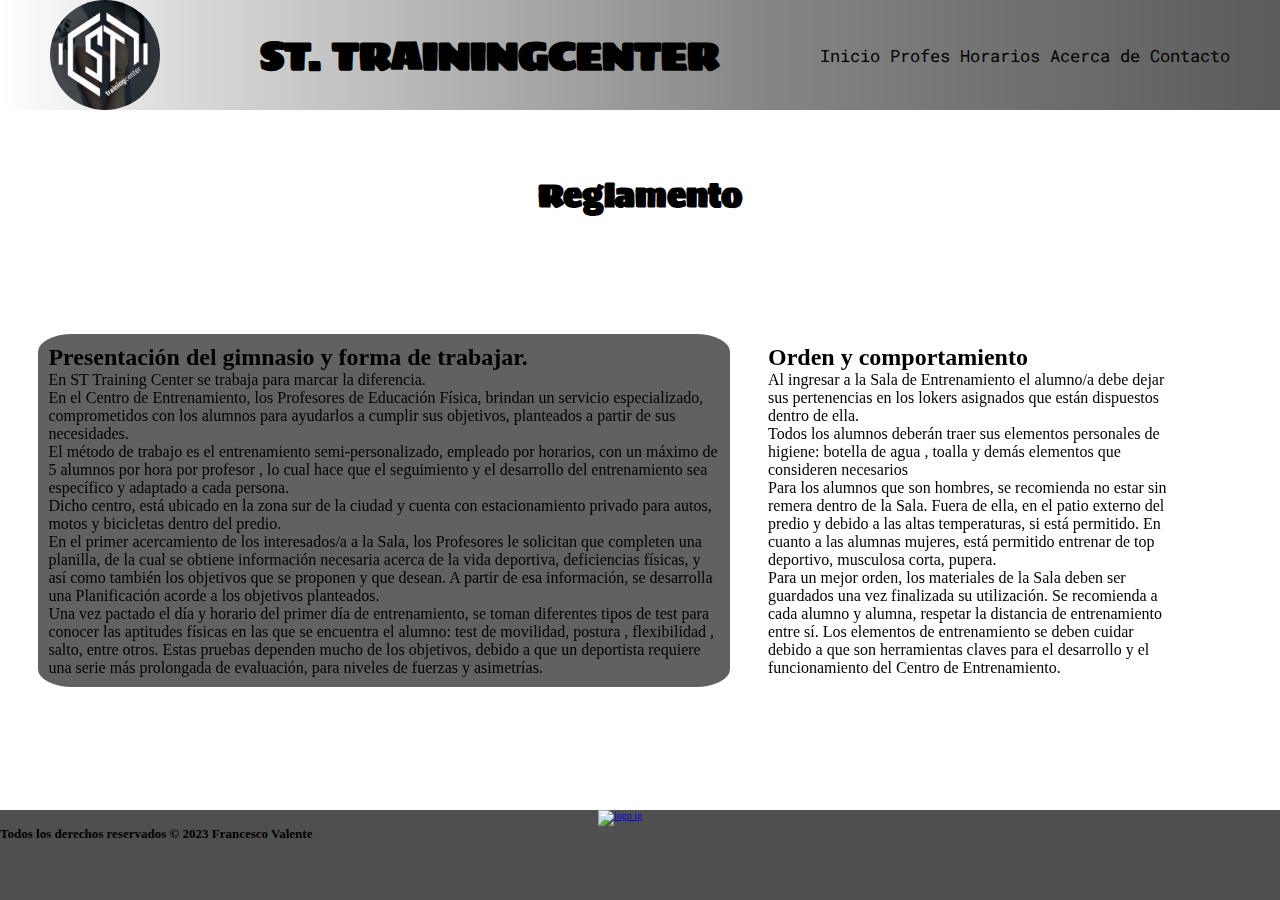
==== commit 904ad1a1: "Ultimo commit antes de proyecto final" ====
--- a/pages/acerca de.html
+++ b/pages/acerca de.html
@@ -111,11 +111,12 @@
 
                 
         </main>
-        <footer><a href="https://www.instagram.com/st.trainingcenter/" target="_blank"> <img class="logo-ig"
-                    src="https://www.freepnglogos.com/uploads/logo-ig-png/logo-ig-stunning-instagram-logo-vector-download-for-new-7.png"
-                    alt="logo ig" > </a>
-
-                    <a href="https://wa.me/+5493435346999" target="_blank"> <img class="logo-wsp" src="https://www.unipile.com/wp-content/uploads/2022/02/icone-logo-whatsapp-vert.png" alt=""></a>
+        <footer>
+            <div class="logos"><a href="https://www.instagram.com/st.trainingcenter/" target="_blank"> <img class="logo-ig"
+                    src="https://www.msm.gov.ar/wp-content/uploads/2020/05/new-instagram-logo-png-transparent-light.png" alt="logo ig"> </a>
+                    <a href="https://wa.me/+5493435346999" target="_blank"> <img class="logo-wsp" src="https://www.unipile.com/wp-content/uploads/2022/02/icone-logo-whatsapp-vert.png" alt=""></a></div>
+    <div class="derechos">
+                    <p>Todos los derechos reservados © 2023 Francesco Valente</p></div>
         </footer>
         <script src="https://cdn.jsdelivr.net/npm/bootstrap@5.3.0-alpha3/dist/js/bootstrap.bundle.min.js" integrity="sha384-ENjdO4Dr2bkBIFxQpeoTz1HIcje39Wm4jDKdf19U8gI4ddQ3GYNS7NTKfAdVQSZe" crossorigin="anonymous"></script>
      <!-- links aos -->
--- a/css/style.css
+++ b/css/style.css
@@ -365,6 +365,7 @@
 
 footer {
   grid-area: footer;
+  height: 100%;
   background-color: rgb(79, 79, 79);
   display: flex;
   flex-direction: column;
@@ -656,6 +657,15 @@
   }
   header .imagen-logo {
     width: 7rem;
+  }
+  footer .logos .logo-ig {
+    width: 4rem;
+  }
+  footer .logos .logo-wsp {
+    width: 4rem;
+  }
+  footer .derechos {
+    font-size: x-small;
   }
   main {
     height: 100%;
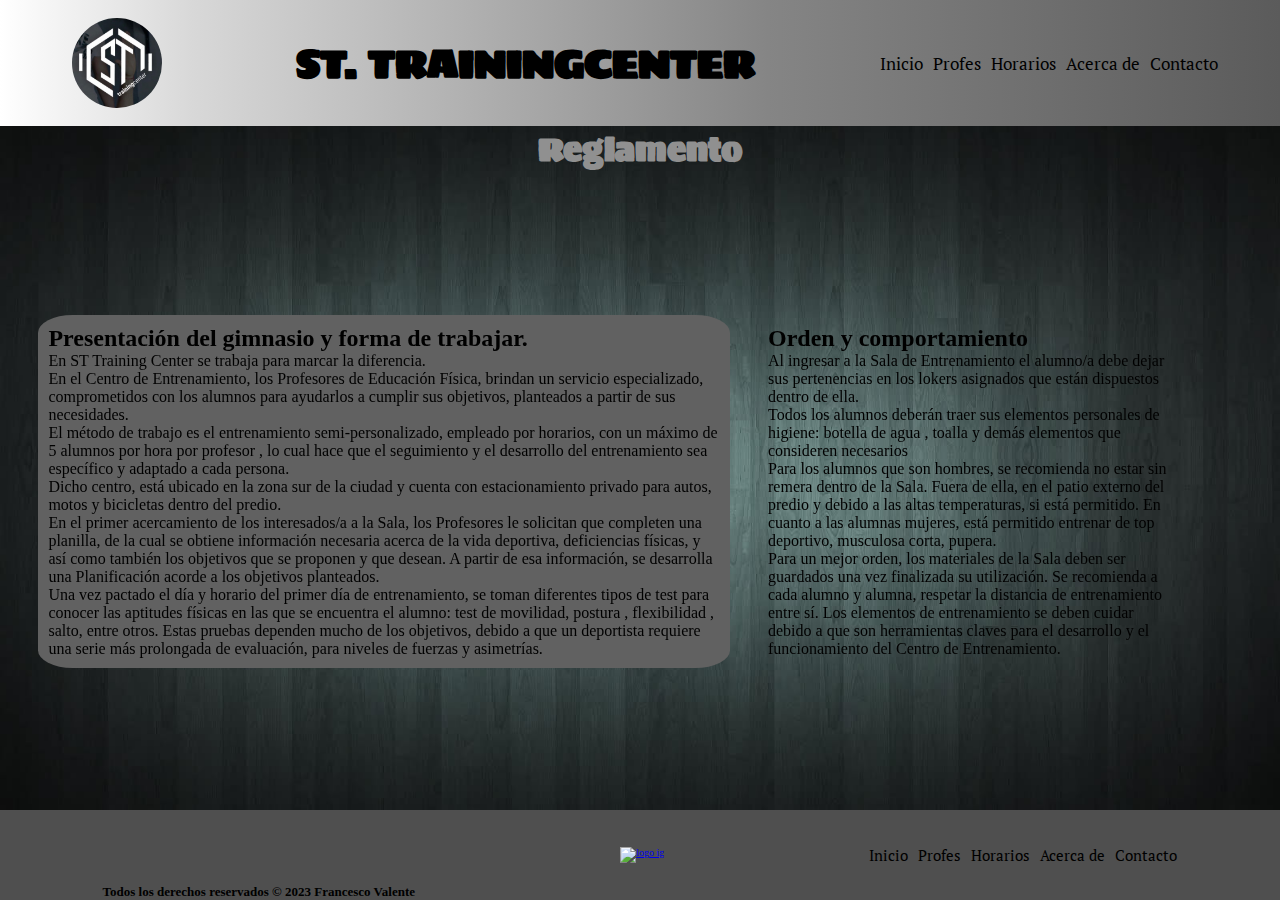
==== commit 50d729af: "agregue nav al footer, adapte mobile" ====
--- a/pages/acerca de.html
+++ b/pages/acerca de.html
@@ -112,12 +112,27 @@
                 
         </main>
         <footer>
+    
+            <div class="derechos">
+              <p>Todos los derechos reservados © 2023 Francesco Valente</p>
+            </div>
             <div class="logos"><a href="https://www.instagram.com/st.trainingcenter/" target="_blank"> <img class="logo-ig"
-                    src="https://www.msm.gov.ar/wp-content/uploads/2020/05/new-instagram-logo-png-transparent-light.png" alt="logo ig"> </a>
-                    <a href="https://wa.me/+5493435346999" target="_blank"> <img class="logo-wsp" src="https://www.unipile.com/wp-content/uploads/2022/02/icone-logo-whatsapp-vert.png" alt=""></a></div>
-    <div class="derechos">
-                    <p>Todos los derechos reservados © 2023 Francesco Valente</p></div>
-        </footer>
+              src="https://www.msm.gov.ar/wp-content/uploads/2020/05/new-instagram-logo-png-transparent-light.png"
+              alt="logo ig"> </a>
+         
+        </div>
+            <div class="nav-footer">
+            <nav>
+              <ul>
+                <li><a href="../index.html">Inicio </a> </li>
+                <li> <a href="../pages/Profes.html"> Profes </a> </li>
+                <li> <a href="../pages/Horarios.html">Horarios </a> </li>
+                <li> <a href="../pages/acerca de.html">Acerca de </a> </li>
+                <li> <a href="../pages/contacto.html">Contacto</a> </li>
+              </ul>
+            </nav>
+            </div>
+          </footer>
         <script src="https://cdn.jsdelivr.net/npm/bootstrap@5.3.0-alpha3/dist/js/bootstrap.bundle.min.js" integrity="sha384-ENjdO4Dr2bkBIFxQpeoTz1HIcje39Wm4jDKdf19U8gI4ddQ3GYNS7NTKfAdVQSZe" crossorigin="anonymous"></script>
      <!-- links aos -->
      <script src="https://unpkg.com/aos@2.3.1/dist/aos.js"></script>
--- a/css/style.css
+++ b/css/style.css
@@ -7,6 +7,7 @@
 @import url("https://fonts.googleapis.com/css2?family=Sigmar&display=swap");
 @import url("https://fonts.googleapis.com/css2?family=Roboto:ital,wght@1,500&display=swap");
 @import url("https://fonts.googleapis.com/css2?family=Roboto+Mono:wght@600&display=swap");
+@import url("https://fonts.googleapis.com/css2?family=PT+Serif&display=swap");
 * {
   margin: 0;
   padding: 0;
@@ -22,7 +23,7 @@
   width: 100%;
   height: 100vh;
   grid-template-columns: 70% 1fr;
-  grid-template-rows: 20% 1fr 10%;
+  grid-template-rows: 14% 1fr 10%;
   grid-template-areas: "header header" "main main " "footer footer ";
 }
 
@@ -34,7 +35,6 @@
   display: flex;
   justify-content: space-around;
   width: 100%;
-  position: fixed;
   z-index: 1;
 }
 header .dropdown {
@@ -46,10 +46,23 @@
   font-family: "Sigmar", cursive;
 }
 header .imagen-logo {
+  padding: 1rem;
   width: 11rem;
   display: flex;
   align-items: start;
   border-radius: 50%;
+  animation-name: logo-giratorio;
+  transition: all 2s;
+  animation-iteration-count: infinite;
+  animation-duration: 10s;
+}
+@keyframes logo-giratorio {
+  0% {
+    rotate: 360deg;
+  }
+  100% {
+    rotate: 0deg;
+  }
 }
 header .menu-burguer {
   display: none;
@@ -64,7 +77,7 @@
 header nav ul a {
   text-decoration: none;
   color: black;
-  font-family: "Roboto Mono", monospace;
+  font-family: "PT Serif", serif;
 }
 header nav ul a:hover {
   font-size: larger;
@@ -72,6 +85,8 @@
 }
 
 main {
+  background-image: url(../img/Fondo\ simple.jpg);
+  background-size: cover;
   grid-area: main;
   display: flex;
   align-items: center;
@@ -79,28 +94,32 @@
   width: 100%;
   height: 100%;
   display: grid;
-  grid-template-columns: 1fr 1fr;
-  grid-template-rows: 1fr 0.5fr;
-  grid-template-areas: "main aside" "entrenamiento entrenamiento";
-}
-main .imagen-santi {
-  box-sizing: border-box;
-  border-radius: 10%;
-  height: 50%;
-  width: 90%;
-  margin: 3rem 2rem;
+  grid-template-columns: 1fr;
+  grid-template-rows: 1fr 0.3fr 0.5fr;
+  grid-template-areas: "carousel " "aside " "entrenamiento  ";
+}
+main .contenedor-carousel {
+  width: 100%;
+  margin-top: 2rem;
+  grid-area: carousel;
+  display: flex;
+  align-items: center;
+  justify-content: center;
+}
+main .contenedor-carousel .carousel-inner {
+  width: 60%;
 }
 main .aside {
   grid-area: aside;
+  width: 100%;
   display: flex;
   align-items: center;
   justify-content: center;
 }
 main .aside .texto1 {
   font-family: "Sigmar", cursive;
-  font-size: x-large;
+  font-size: medium;
   color: black;
-  height: 20%;
   width: 80%;
   box-sizing: border-box;
   padding: 1rem;
@@ -111,6 +130,7 @@
   font-weight: 600;
 }
 main .entrenamiento {
+  color: white;
   grid-area: entrenamiento;
   display: flex;
   justify-content: space-around;
@@ -150,31 +170,41 @@
 }
 .main-profes .titulos-profes .titulo-profes {
   font-family: "Sigmar", cursive;
-  color: black;
+  color: white;
   font-size: x-large;
-  font-weight: bolder;
 }
 .main-profes .titulos-profes .subtitulo-profes {
   font-size: large;
   width: 40%;
-  color: black;
-}
-.main-profes .contenedor-carousel {
-  display: flex;
-  align-items: center;
+  color: white;
+}
+.main-profes .section-cards {
+  gap: 5rem;
+  grid-area: carousel;
+  display: flex;
   justify-content: center;
-  margin: 1rem 0;
-  grid-area: carousel;
-}
-.main-profes .contenedor-carousel .carousel p {
-  color: white;
+  align-items: center;
+  flex-direction: column;
+}
+.main-profes .section-cards .card {
+  width: 55rem;
+}
+.main-profes .section-cards .card .card-body {
+  background: linear-gradient(90deg, rgb(255, 255, 255) 0%, rgb(216, 216, 216) 15%, rgb(133, 133, 133) 60%, rgb(91, 91, 91) 100%);
+}
+.main-profes .section-cards .card .card-body h5 {
+  font-size: medium;
   font-weight: bolder;
-  font-size: larger;
-}
-.main-profes .contenedor-carousel .carousel h5 {
-  color: white;
-  font-weight: bolder;
+}
+.main-profes .section-cards .card .card-body p {
+  font-family: "Kanit", sans-serif;
   font-size: medium;
+}
+.main-profes .section-cards .card .card-redes {
+  background: linear-gradient(90deg, rgb(255, 255, 255) 0%, rgb(216, 216, 216) 15%, rgb(133, 133, 133) 60%, rgb(91, 91, 91) 100%);
+}
+.main-profes .section-cards .card .card-redes img {
+  width: 3rem;
 }
 
 .main-horarios {
@@ -191,17 +221,16 @@
   justify-content: center;
   align-items: center;
   flex-direction: column;
-  color: black;
+  color: white;
   grid-area: titulo;
   font-size: large;
   font-family: "Sigmar", cursive;
 }
 .main-horarios .contenedor-horarios .titulo-horarios h2 {
-  font-weight: bold;
   font-size: x-large;
 }
 .main-horarios .contenedor-horarios .loshorarios {
-  color: black;
+  color: white;
   width: 70%;
   font-size: large;
   font-family: "Caveat", cursive;
@@ -218,7 +247,6 @@
 }
 .main-horarios .contenedor-turnos .losturnos {
   color: black;
-  background-color: rgba(194, 194, 194, 0.705);
   font-family: "Caveat", cursive;
   width: 90%;
   font-size: large;
@@ -228,8 +256,8 @@
   grid-area: aside;
 }
 .main-horarios .foto-aside img {
-  width: 90%;
-  height: 80%;
+  width: 80%;
+  height: 90%;
 }
 
 .main-acerca {
@@ -237,13 +265,13 @@
   height: 100%;
   width: 100%;
   grid-template-columns: 60% 1fr;
-  grid-template-rows: 5% 1fr;
+  grid-template-rows: 7% 1fr;
   grid-template-areas: " reglamento reglamento" "presentacion orden ";
 }
 .main-acerca .reglamento {
   text-align: center;
   font-family: "Sigmar", cursive;
-  color: black;
+  color: #909090;
   font-size: xx-large;
   grid-area: reglamento;
 }
@@ -283,10 +311,11 @@
   height: 100%;
   width: 100%;
   grid-template-columns: 30% 1fr 1fr;
-  grid-template-rows: 5% 1fr;
+  grid-template-rows: 7% 1fr;
   grid-template-areas: "maps contacto info" "maps form info";
 }
 .main-contactos h2 {
+  color: #909090;
   font-family: "Sigmar", cursive;
   font-size: xx-large;
   text-align: center;
@@ -368,7 +397,7 @@
   height: 100%;
   background-color: rgb(79, 79, 79);
   display: flex;
-  flex-direction: column;
+  justify-content: space-around;
 }
 footer .logos {
   display: flex;
@@ -383,8 +412,30 @@
   width: 4rem;
 }
 footer .derechos {
+  display: flex;
+  align-items: end;
   font-size: small;
   font-weight: 600;
+}
+footer .nav-footer {
+  display: flex;
+  align-items: center;
+}
+footer .nav-footer nav ul {
+  display: flex;
+  flex-direction: row;
+  gap: 1rem;
+  font-size: 1.5rem;
+  list-style-type: none;
+}
+footer .nav-footer nav ul li a {
+  text-decoration: none;
+  color: black;
+  font-family: "PT Serif", serif;
+}
+footer .nav-footer nav ul li a:hover {
+  font-size: larger;
+  font-weight: bold;
 }
 
 @media screen and (max-width: 768px) {
@@ -392,7 +443,7 @@
     display: grid;
     width: 100%;
     height: 100vh;
-    grid-template-rows: 10% 1fr 10%;
+    grid-template-rows: 9% 1fr 10%;
     grid-template-columns: none;
     grid-template-areas: "header " "main " "footer";
   }
@@ -416,22 +467,42 @@
   header .imagen-logo {
     width: 7rem;
   }
+  footer {
+    display: flex;
+    flex-direction: column-reverse;
+  }
+  footer .logos .logo-ig {
+    width: 4rem;
+  }
+  footer .logos .logo-wsp {
+    width: 4rem;
+  }
+  footer .derechos {
+    text-align: end;
+    display: flex;
+    font-size: x-small;
+  }
+  footer .nav-footer {
+    display: none;
+  }
   main {
     height: 100%;
     grid-template-columns: 1fr;
     grid-template-rows: 1fr 20% 1fr;
-    grid-template-areas: "imagen" "texto" "entrenamiento";
-  }
-  main .contenedor-imagen-santi {
-    grid-area: imagen;
-    display: flex;
-    justify-content: center;
-  }
-  main .contenedor-imagen-santi .imagen-santi {
-    width: 30%;
+    grid-template-areas: "carousel" "aside" "entrenamiento";
+  }
+  main .contenedor-carousel {
+    width: 100%;
+    grid-area: carousel;
+    display: flex;
+    align-items: center;
+    justify-content: center;
+  }
+  main .contenedor-carousel .carousel-inner {
+    width: 60%;
   }
   main .aside {
-    grid-area: texto;
+    grid-area: aside;
   }
   main .aside .texto1 {
     font-family: "Ubuntu", sans-serif;
@@ -455,7 +526,6 @@
     width: 100%;
   }
   main .entrenamiento .training {
-    background-color: rgba(168, 166, 166, 0.36);
     width: 100%;
     font-size: small;
     font-weight: 600;
@@ -490,21 +560,33 @@
     font-weight: 600;
     padding: 0.5rem;
   }
-  .main-profes .contenedor-carousel {
-    height: 50%;
-    width: 100%;
-    display: flex;
+  .main-profes .section-cards {
+    gap: 4rem;
+    grid-area: carousel;
+    display: flex;
+    justify-content: center;
     align-items: center;
-    justify-content: center;
-  }
-  .main-profes .contenedor-carousel .carousel-inner .carousel-item img {
-    width: 100%;
-  }
-  .main-profes .contenedor-carousel h5 {
-    font-size: small;
-  }
-  .main-profes .contenedor-carousel p {
-    font-size: x-small;
+    flex-direction: column;
+  }
+  .main-profes .section-cards .card {
+    width: 60%;
+  }
+  .main-profes .section-cards .card .card-body {
+    background: linear-gradient(90deg, rgb(255, 255, 255) 0%, rgb(216, 216, 216) 15%, rgb(133, 133, 133) 60%, rgb(91, 91, 91) 100%);
+  }
+  .main-profes .section-cards .card .card-body h5 {
+    font-size: medium;
+    font-weight: bolder;
+  }
+  .main-profes .section-cards .card .card-body p {
+    font-family: "Kanit", sans-serif;
+    font-size: small;
+  }
+  .main-profes .section-cards .card .card-redes {
+    background: linear-gradient(90deg, rgb(255, 255, 255) 0%, rgb(216, 216, 216) 15%, rgb(133, 133, 133) 60%, rgb(91, 91, 91) 100%);
+  }
+  .main-profes .section-cards .card .card-redes img {
+    width: 3rem;
   }
   /* horarios */
   .main-horarios {
@@ -518,7 +600,6 @@
   }
   .main-horarios .contenedor-horarios .titulo-horarios h2 {
     font-size: large;
-    font-weight: 600;
   }
   .main-horarios .contenedor-horarios .loshorarios {
     font-size: medium;
@@ -526,13 +607,16 @@
     font-weight: bold;
   }
   .main-horarios .contenedor-turnos {
+    height: 90%;
     grid-area: turnos;
   }
   .main-horarios .contenedor-turnos .turnos {
+    color: white;
     font-size: medium;
     font-weight: bold;
   }
   .main-horarios .contenedor-turnos .turnos .losturnos {
+    color: white;
     font-size: small;
     font-family: "Times New Roman", Times, serif;
     font-weight: bold;
@@ -549,7 +633,6 @@
   }
   .main-acerca .reglamento {
     font-size: x-large;
-    font-weight: bolder;
   }
   .main-acerca .contenedor-presentacion .presentacion {
     font-size: small;
@@ -560,7 +643,9 @@
     font-family: "Times New Roman", Times, serif;
   }
   .main-acerca .orden {
-    font-size: small;
+    color: white;
+    font-size: medium;
+    font-weight: 600;
     font-family: "Times New Roman", Times, serif;
   }
   /* contacto */
@@ -574,7 +659,6 @@
   }
   .main-contactos .titulo-contacto {
     display: block;
-    color: black;
     font-size: x-large;
     grid-area: contacto;
     text-align: center;
@@ -587,6 +671,8 @@
     justify-content: space-evenly;
   }
   .main-contactos .maps p {
+    color: white;
+    font-weight: 600;
     font-size: medium;
     justify-content: center;
     align-items: start;
@@ -594,7 +680,7 @@
   }
   .main-contactos .maps iframe {
     height: 100%;
-    width: 30%;
+    width: 50%;
   }
   .main-contactos .form-contacto {
     display: none;
@@ -617,12 +703,17 @@
     width: 80%;
   }
   .main-contactos .info-contacto {
+    color: white;
     font-size: medium;
     width: 70%;
     justify-content: center;
     height: 10%;
     gap: 0;
     font-family: "Times New Roman", Times, serif;
+  }
+  .main-contactos .info-contacto a {
+    color: white;
+    font-size: medium;
   }
   .main-contactos .info-contacto a:hover {
     color: blue;
@@ -634,7 +725,7 @@
     display: grid;
     width: 100%;
     height: 100vh;
-    grid-template-rows: 10% 1fr 10%;
+    grid-template-rows: 9% 1fr 10%;
     grid-template-columns: none;
     grid-template-areas: "header " "main " "footer";
   }
@@ -665,25 +756,28 @@
     width: 4rem;
   }
   footer .derechos {
+    text-align: end;
+    display: flex;
     font-size: x-small;
   }
   main {
     height: 100%;
     grid-template-columns: 1fr;
-    grid-template-rows: 30% 20% 1fr;
-    grid-template-areas: "imagen" "texto" "entrenamiento";
-  }
-  main .contenedor-imagen-santi {
-    grid-area: imagen;
-    display: flex;
-    justify-content: center;
-  }
-  main .contenedor-imagen-santi .imagen-santi {
-    height: 50%;
-    width: 50%;
+    grid-template-rows: 1fr 20% 1fr;
+    grid-template-areas: "carousel" "aside" "entrenamiento";
+  }
+  main .contenedor-carousel {
+    width: 100%;
+    grid-area: carousel;
+    display: flex;
+    align-items: center;
+    justify-content: center;
+  }
+  main .contenedor-carousel .carousel-inner {
+    width: 80%;
   }
   main .aside {
-    grid-area: texto;
+    grid-area: aside;
   }
   main .aside .texto1 {
     font-family: "Caveat", cursive;
@@ -730,56 +824,78 @@
   .main-profes {
     display: flex;
     flex-direction: column;
-    height: 90%;
+    height: 100%;
     display: flex;
   }
   .main-profes .titulos-profes .titulo-profes {
     font-size: medium;
-    color: black;
+    color: white;
+  }
+  .main-profes .titulos-profes .subtitulo-profes {
+    color: white;
+    font-size: medium;
+    width: 80%;
+    font-weight: 600;
+    padding: 0.5rem;
+  }
+  .main-profes .section-cards {
+    gap: 4rem;
+    grid-area: carousel;
+    display: flex;
+    justify-content: center;
+    align-items: center;
+    flex-direction: column;
+  }
+  .main-profes .section-cards .card {
+    width: 60%;
+  }
+  .main-profes .section-cards .card .card-body {
+    background: linear-gradient(90deg, rgb(255, 255, 255) 0%, rgb(216, 216, 216) 15%, rgb(133, 133, 133) 60%, rgb(91, 91, 91) 100%);
+  }
+  .main-profes .section-cards .card .card-body h5 {
+    font-size: medium;
     font-weight: bolder;
   }
-  .main-profes .titulos-profes .subtitulo-profes {
-    font-size: medium;
-    width: 80%;
-    font-weight: 600;
-    padding: 0.5rem;
-  }
-  .main-profes .contenedor-carousel {
-    height: 80%;
-    width: 80%;
-    display: flex;
-    align-items: center;
-    justify-content: center;
-  }
-  .main-profes .contenedor-carousel .carousel-inner .carousel-item img {
-    width: 100%;
-  }
-  .main-profes .contenedor-carousel h5 {
-    font-size: small;
-  }
-  .main-profes .contenedor-carousel p {
-    font-size: x-small;
+  .main-profes .section-cards .card .card-body p {
+    font-family: "Kanit", sans-serif;
+    font-size: small;
+  }
+  .main-profes .section-cards .card .card-redes {
+    background: linear-gradient(90deg, rgb(255, 255, 255) 0%, rgb(216, 216, 216) 15%, rgb(133, 133, 133) 60%, rgb(91, 91, 91) 100%);
+  }
+  .main-profes .section-cards .card .card-redes img {
+    width: 3rem;
   }
   /* horarios */
   .main-horarios {
-    display: flex;
-    flex-direction: column;
-    height: 100%;
+    display: grid;
+    grid-template-columns: 1fr;
+    grid-template-rows: 20% 1fr;
+    grid-template-areas: "horarios" "turnos";
+    height: 100%;
+  }
+  .main-horarios .contenedor-horarios {
+    justify-content: start;
   }
   .main-horarios .contenedor-horarios .titulo-horarios h2 {
     font-size: large;
-    font-weight: 600;
   }
   .main-horarios .contenedor-horarios .loshorarios {
     font-size: small;
     font-family: "Times New Roman", Times, serif;
     font-weight: bold;
   }
+  .main-horarios .contenedor-turnos {
+    display: flex;
+    align-items: start;
+  }
   .main-horarios .contenedor-turnos .turnos {
+    color: white;
     font-size: medium;
     font-weight: bold;
   }
   .main-horarios .contenedor-turnos .turnos .losturnos {
+    color: white;
     font-size: small;
     font-family: "Times New Roman", Times, serif;
     font-weight: bold;
@@ -796,7 +912,6 @@
   }
   .main-acerca .reglamento {
     font-size: x-large;
-    font-weight: bolder;
   }
   .main-acerca .contenedor-presentacion .presentacion {
     font-size: small;
@@ -816,12 +931,12 @@
     width: 100%;
     display: grid;
     grid-template-columns: 1fr;
-    grid-template-rows: 2% 30% 1fr 25%;
+    grid-template-rows: 5% 30% 1fr 25%;
     grid-template-areas: "contacto" " maps" " form" " info";
   }
   .main-contactos .titulo-contacto {
     display: block;
-    color: black;
+    color: white;
     font-size: x-large;
     grid-area: contacto;
     text-align: center;
@@ -881,7 +996,7 @@
     display: grid;
     width: 100%;
     height: 100vh;
-    grid-template-rows: 8% 1fr 10%;
+    grid-template-rows: 7% 1fr 10%;
     grid-template-columns: none;
     grid-template-areas: "header " "main " "footer";
   }
@@ -906,21 +1021,23 @@
     display: none;
   }
   main {
+    height: 100%;
     grid-template-columns: 1fr;
     grid-template-rows: 25% 23% 1fr;
-    grid-template-areas: "imagen" "texto" "entrenamiento";
-  }
-  main .contenedor-imagen-santi {
-    grid-area: imagen;
+    grid-template-areas: "carousel" "aside" "entrenamiento";
+  }
+  main .contenedor-carousel {
+    width: 100%;
+    grid-area: carousel;
     display: flex;
     align-items: center;
     justify-content: center;
   }
-  main .contenedor-imagen-santi .imagen-santi {
-    width: 50%;
+  main .contenedor-carousel .carousel-inner {
+    width: 80%;
   }
   main .aside {
-    grid-area: texto;
+    grid-area: aside;
     width: 100%;
     display: flex;
     margin-top: 0;
@@ -968,53 +1085,67 @@
   .main-profes {
     display: flex;
     flex-direction: column;
-    height: 90%;
+    height: 100%;
     display: flex;
   }
   .main-profes .titulos-profes .titulo-profes {
     font-size: small;
-    color: black;
+  }
+  .main-profes .titulos-profes .subtitulo-profes {
+    font-size: small;
+    width: 80%;
+    font-weight: 600;
+    padding: 0.5rem;
+  }
+  .main-profes .section-cards {
+    gap: 4rem;
+    grid-area: carousel;
+    display: flex;
+    justify-content: center;
+    align-items: center;
+    flex-direction: column;
+  }
+  .main-profes .section-cards .card {
+    width: 60%;
+  }
+  .main-profes .section-cards .card .card-body {
+    background: linear-gradient(90deg, rgb(255, 255, 255) 0%, rgb(216, 216, 216) 15%, rgb(133, 133, 133) 60%, rgb(91, 91, 91) 100%);
+  }
+  .main-profes .section-cards .card .card-body h5 {
+    font-size: medium;
     font-weight: bolder;
   }
-  .main-profes .titulos-profes .subtitulo-profes {
-    font-size: small;
-    width: 80%;
-    font-weight: 600;
-    padding: 0.5rem;
-  }
-  .main-profes .contenedor-carousel {
-    height: 80%;
-    width: 80%;
-    margin: 0;
-  }
-  .main-profes .contenedor-carousel h5 {
-    font-size: x-small;
-  }
-  .main-profes .contenedor-carousel p {
-    font-size: xx-small;
+  .main-profes .section-cards .card .card-body p {
+    font-family: "Kanit", sans-serif;
+    font-size: small;
+  }
+  .main-profes .section-cards .card .card-redes {
+    background: linear-gradient(90deg, rgb(255, 255, 255) 0%, rgb(216, 216, 216) 15%, rgb(133, 133, 133) 60%, rgb(91, 91, 91) 100%);
+  }
+  .main-profes .section-cards .card .card-redes img {
+    width: 2rem;
   }
   /* horarios */
   .main-horarios {
-    display: flex;
-    flex-direction: column;
     height: 100%;
   }
   .main-horarios .contenedor-horarios .titulo-horarios {
     font-size: large;
-    font-weight: bold;
   }
   .main-horarios .contenedor-horarios .loshorarios {
     font-size: small;
     font-family: "Times New Roman", Times, serif;
     font-weight: 600;
   }
+  .main-horarios .contenedor-turnos {
+    height: 100%;
+  }
   .main-horarios .contenedor-turnos .turnos {
     font-size: small;
   }
   .main-horarios .contenedor-turnos .turnos .losturnos {
     font-size: small;
     font-family: "Times New Roman", Times, serif;
-    font-weight: 600;
   }
   .main-horarios .foto-aside {
     display: none;
@@ -1028,7 +1159,7 @@
   }
   .main-acerca .reglamento {
     font-size: medium;
-    font-weight: bolder;
+    font-weight: 100;
   }
   .main-acerca .contenedor-presentacion .presentacion {
     font-size: small;
@@ -1053,14 +1184,14 @@
     width: 100vw;
     display: grid;
     grid-template-columns: 1fr;
-    grid-template-rows: 2% 30% 1fr 25%;
+    grid-template-rows: 6% 30% 1fr 25%;
     grid-template-areas: "contacto" " maps" " form" " info";
   }
   .main-contactos .titulo-contacto {
     display: flex;
     align-items: center;
     justify-content: center;
-    color: black;
+    color: white;
     font-size: large;
     grid-area: contacto;
   }
@@ -1097,7 +1228,7 @@
   }
   .main-contactos .info-contacto {
     font-size: small;
-    width: 70%;
+    width: 80%;
     justify-content: center;
     height: 50%;
     gap: 0;
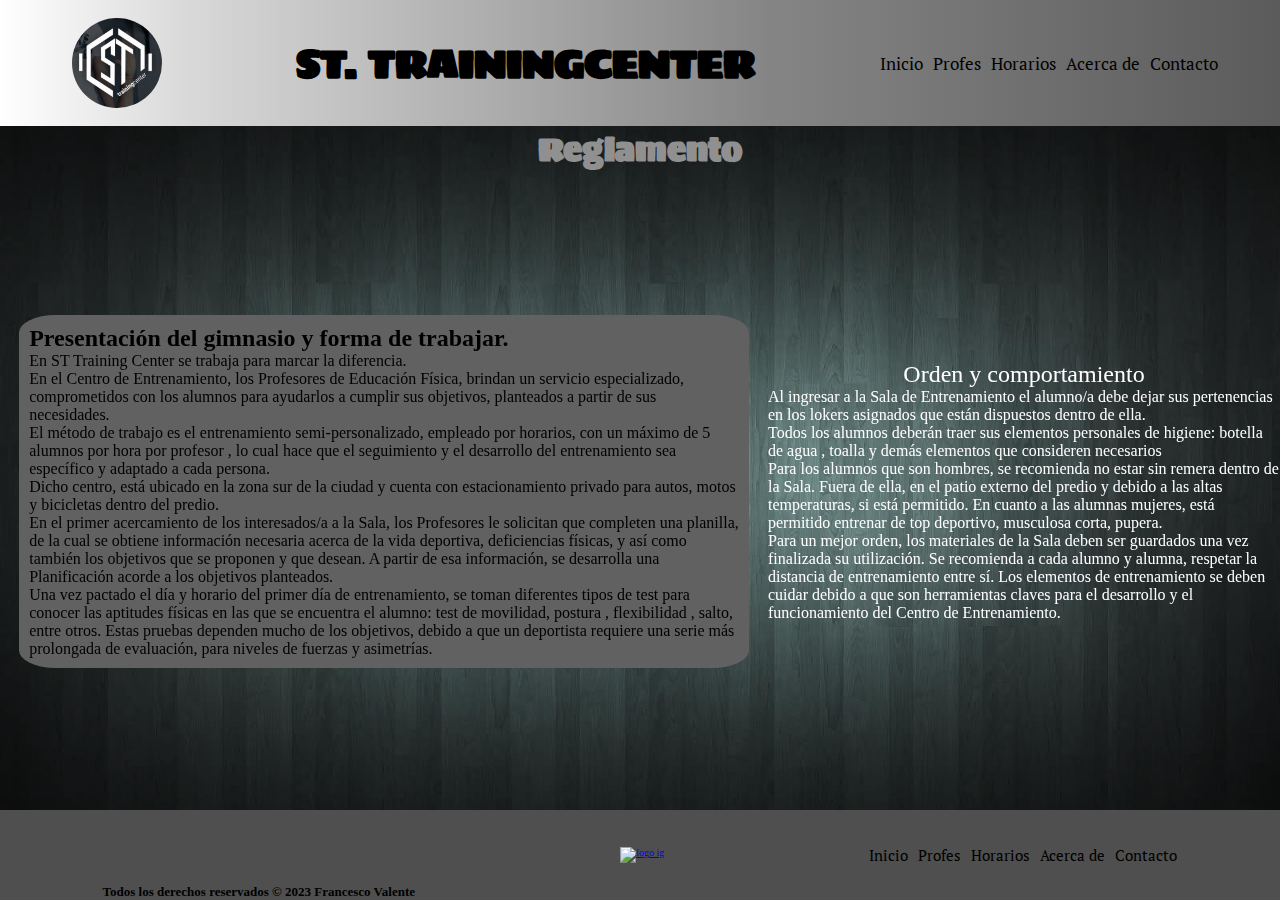
==== commit 76f8ddf9: "responsive y header" ====
--- a/pages/acerca de.html
+++ b/pages/acerca de.html
@@ -26,7 +26,6 @@
         <div>
             <h1>ST. TRAININGCENTER </h1>
         </div>
-      
         <nav>
             <ul>
                 <li><a href="../index.html">Inicio </a> </li>
--- a/css/style.css
+++ b/css/style.css
@@ -20,11 +20,10 @@
 
 body {
   display: grid;
-  width: 100%;
   height: 100vh;
-  grid-template-columns: 70% 1fr;
+  grid-template-columns: 1fr;
   grid-template-rows: 14% 1fr 10%;
-  grid-template-areas: "header header" "main main " "footer footer ";
+  grid-template-areas: "header" "main " "footer";
 }
 
 header {
@@ -157,6 +156,8 @@
 
 .main-profes {
   display: grid;
+  background-image: url(../img/Fondo\ simple.jpg);
+  background-size: auto;
   grid-template-rows: 13rem 1fr;
   grid-template-columns: 100%;
   grid-template-areas: "titulos" "carousel";
@@ -285,7 +286,7 @@
   color: black;
   background-color: rgb(97, 97, 97);
   font-family: "Caveat", cursive;
-  width: 90%;
+  width: 95%;
   font-size: medium;
   padding: 1rem;
   border-radius: 5%;
@@ -296,14 +297,17 @@
 }
 .main-acerca .orden {
   grid-area: orden;
-  color: black;
+  color: white;
   font-family: "Caveat", cursive;
-  width: 80%;
+  width: 100%;
   font-size: medium;
+  display: flex;
+  justify-content: center;
+  align-items: center;
+  flex-direction: column;
 }
 .main-acerca .orden .span-orden {
   font-size: x-large;
-  font-weight: bold;
 }
 
 .main-contactos {
@@ -438,30 +442,23 @@
   font-weight: bold;
 }
 
-@media screen and (max-width: 768px) {
+@media screen and (min-width: 769px) and (max-width: 950px) {
   body {
     display: grid;
-    width: 100%;
-    height: 100vh;
-    grid-template-rows: 9% 1fr 10%;
+    grid-template-rows: 10% 1fr 10%;
     grid-template-columns: none;
     grid-template-areas: "header " "main " "footer";
   }
   header {
-    position: fixed;
-    z-index: 1;
     justify-content: space-evenly;
     align-items: center;
   }
   header h1 {
-    font-size: medium;
     color: black;
-    font-weight: bold;
+    font-size: 2.5rem;
+    font-family: "Sigmar", cursive;
   }
   header .dropdown {
-    display: block;
-  }
-  header nav {
     display: none;
   }
   header .imagen-logo {
@@ -472,10 +469,10 @@
     flex-direction: column-reverse;
   }
   footer .logos .logo-ig {
-    width: 4rem;
+    width: 3rem;
   }
   footer .logos .logo-wsp {
-    width: 4rem;
+    width: 3rem;
   }
   footer .derechos {
     text-align: end;
@@ -551,8 +548,7 @@
   }
   .main-profes .titulos-profes .titulo-profes {
     font-size: medium;
-    color: black;
-    font-weight: bolder;
+    color: white;
   }
   .main-profes .titulos-profes .subtitulo-profes {
     font-size: medium;
@@ -569,7 +565,7 @@
     flex-direction: column;
   }
   .main-profes .section-cards .card {
-    width: 60%;
+    width: 40%;
   }
   .main-profes .section-cards .card .card-body {
     background: linear-gradient(90deg, rgb(255, 255, 255) 0%, rgb(216, 216, 216) 15%, rgb(133, 133, 133) 60%, rgb(91, 91, 91) 100%);
@@ -662,6 +658,7 @@
     font-size: x-large;
     grid-area: contacto;
     text-align: center;
+    margin-top: 2rem;
   }
   .main-contactos .maps {
     grid-area: maps;
@@ -720,7 +717,7 @@
     font-weight: 600;
   }
 }
-@media screen and (max-width: 425px) {
+@media screen and (max-width: 768px) {
   body {
     display: grid;
     width: 100%;
@@ -730,8 +727,6 @@
     grid-template-areas: "header " "main " "footer";
   }
   header {
-    position: fixed;
-    z-index: 1;
     justify-content: space-evenly;
     align-items: center;
   }
@@ -749,16 +744,20 @@
   header .imagen-logo {
     width: 7rem;
   }
+  footer {
+    display: flex;
+    flex-direction: column-reverse;
+  }
   footer .logos .logo-ig {
-    width: 4rem;
-  }
-  footer .logos .logo-wsp {
-    width: 4rem;
+    width: 3rem;
   }
   footer .derechos {
     text-align: end;
     display: flex;
     font-size: x-small;
+  }
+  footer .nav-footer {
+    display: none;
   }
   main {
     height: 100%;
@@ -774,13 +773,284 @@
     justify-content: center;
   }
   main .contenedor-carousel .carousel-inner {
-    width: 80%;
+    width: 60%;
   }
   main .aside {
     grid-area: aside;
   }
   main .aside .texto1 {
+    font-family: "Ubuntu", sans-serif;
+    font-size: small;
+    height: 40%;
+  }
+  main .aside .texto1 .parrafos {
+    text-decoration: underline;
+    margin-top: 0;
+    font-size: small;
+    font-family: "Ubuntu", sans-serif;
+    font-weight: 600;
+  }
+  main .entrenamiento {
+    height: 100%;
+    padding: 0.5rem;
+    grid-area: entrenamiento;
+    display: flex;
+    flex-direction: column;
+    align-items: start;
+    width: 100%;
+  }
+  main .entrenamiento .training {
+    width: 100%;
+    font-size: small;
+    font-weight: 600;
+    font-family: "Ubuntu", sans-serif;
+    padding: 0.5rem;
+  }
+  main .entrenamiento .act-fisica {
+    gap: 0.5rem;
+    width: 100%;
+  }
+  main .entrenamiento .act-fisica h3 {
     font-family: "Caveat", cursive;
+    font-size: small;
+  }
+  main .entrenamiento .act-fisica p {
+    font-family: "Ubuntu", sans-serif;
+    font-weight: 600;
+    font-size: small;
+  }
+  /* section profes */
+  .main-profes {
+    height: 100%;
+  }
+  .main-profes .titulos-profes .titulo-profes {
+    font-size: medium;
+    color: white;
+  }
+  .main-profes .titulos-profes .subtitulo-profes {
+    font-size: medium;
+    width: 80%;
+    font-weight: 600;
+    padding: 0.5rem;
+  }
+  .main-profes .section-cards {
+    gap: 4rem;
+    grid-area: carousel;
+    display: flex;
+    justify-content: center;
+    align-items: center;
+    flex-direction: column;
+  }
+  .main-profes .section-cards .card {
+    width: 60%;
+  }
+  .main-profes .section-cards .card .card-body {
+    background: linear-gradient(90deg, rgb(255, 255, 255) 0%, rgb(216, 216, 216) 15%, rgb(133, 133, 133) 60%, rgb(91, 91, 91) 100%);
+  }
+  .main-profes .section-cards .card .card-body h5 {
+    font-size: medium;
+    font-weight: bolder;
+  }
+  .main-profes .section-cards .card .card-body p {
+    font-family: "Kanit", sans-serif;
+    font-size: small;
+  }
+  .main-profes .section-cards .card .card-redes {
+    background: linear-gradient(90deg, rgb(255, 255, 255) 0%, rgb(216, 216, 216) 15%, rgb(133, 133, 133) 60%, rgb(91, 91, 91) 100%);
+  }
+  .main-profes .section-cards .card .card-redes img {
+    width: 3rem;
+  }
+  /* horarios */
+  .main-horarios {
+    display: grid;
+    grid-template-columns: 1fr;
+    grid-template-rows: 30% 1fr;
+    grid-template-areas: "horarios" "turnos";
+  }
+  .main-horarios .contenedor-horarios {
+    grid-area: horarios;
+  }
+  .main-horarios .contenedor-horarios .titulo-horarios h2 {
+    font-size: large;
+  }
+  .main-horarios .contenedor-horarios .loshorarios {
+    font-size: medium;
+    font-family: "Times New Roman", Times, serif;
+    font-weight: bold;
+  }
+  .main-horarios .contenedor-turnos {
+    height: 90%;
+    grid-area: turnos;
+  }
+  .main-horarios .contenedor-turnos .turnos {
+    color: white;
+    font-size: medium;
+    font-weight: bold;
+  }
+  .main-horarios .contenedor-turnos .turnos .losturnos {
+    color: white;
+    font-size: small;
+    font-family: "Times New Roman", Times, serif;
+    font-weight: bold;
+  }
+  .main-horarios .foto-aside {
+    display: none;
+  }
+  /* acerca de */
+  .main-acerca {
+    display: flex;
+    flex-direction: column;
+    height: 100%;
+    gap: 0.5rem;
+  }
+  .main-acerca .reglamento {
+    font-size: x-large;
+  }
+  .main-acerca .contenedor-presentacion .presentacion {
+    font-size: small;
+    background-color: rgba(194, 194, 194, 0.705);
+    color: black;
+    font-weight: bold;
+    background-size: cover;
+    font-family: "Times New Roman", Times, serif;
+  }
+  .main-acerca .orden {
+    color: white;
+    font-size: medium;
+    font-weight: 600;
+    font-family: "Times New Roman", Times, serif;
+  }
+  /* contacto */
+  .main-contactos {
+    height: 100vh;
+    width: 100%;
+    display: grid;
+    grid-template-columns: 1fr;
+    grid-template-rows: 5% 20% 1fr 20%;
+    grid-template-areas: "contacto" " maps" " form" " info";
+  }
+  .main-contactos .titulo-contacto {
+    display: block;
+    font-size: x-large;
+    grid-area: contacto;
+    text-align: center;
+  }
+  .main-contactos .maps {
+    grid-area: maps;
+    display: flex;
+    flex-direction: row;
+    font-family: "Times New Roman", Times, serif;
+    justify-content: space-evenly;
+  }
+  .main-contactos .maps p {
+    color: white;
+    font-weight: 600;
+    font-size: medium;
+    justify-content: center;
+    align-items: start;
+    font-family: "Times New Roman", Times, serif;
+  }
+  .main-contactos .maps iframe {
+    height: 100%;
+    width: 50%;
+  }
+  .main-contactos .form-contacto {
+    display: none;
+  }
+  .main-contactos .section-formulario {
+    display: flex;
+    align-items: center;
+    justify-content: center;
+  }
+  .main-contactos .section-formulario .form {
+    height: 90%;
+    width: 70%;
+    font-size: medium;
+    font-family: "Times New Roman", Times, serif;
+  }
+  .main-contactos .section-formulario .form input {
+    width: 80%;
+  }
+  .main-contactos .section-formulario .form textarea {
+    width: 80%;
+  }
+  .main-contactos .info-contacto {
+    color: white;
+    font-size: medium;
+    width: 70%;
+    justify-content: center;
+    height: 10%;
+    gap: 0;
+    font-family: "Times New Roman", Times, serif;
+  }
+  .main-contactos .info-contacto a {
+    color: white;
+    font-size: medium;
+  }
+  .main-contactos .info-contacto a:hover {
+    color: blue;
+    font-weight: 600;
+  }
+}
+@media screen and (max-width: 425px) {
+  body {
+    display: grid;
+    width: 100%;
+    height: 100vh;
+    grid-template-rows: 10% 1fr 10%;
+    grid-template-columns: none;
+    grid-template-areas: "header " "main " "footer";
+  }
+  header {
+    justify-content: space-evenly;
+    align-items: center;
+  }
+  header h1 {
+    font-size: medium;
+    color: black;
+  }
+  header .dropdown {
+    display: block;
+  }
+  header nav {
+    display: none;
+  }
+  header .imagen-logo {
+    width: 7rem;
+  }
+  footer .logos .logo-ig {
+    width: 4rem;
+  }
+  footer .logos .logo-wsp {
+    width: 4rem;
+  }
+  footer .derechos {
+    text-align: end;
+    display: flex;
+    font-size: x-small;
+  }
+  main {
+    height: 100%;
+    grid-template-columns: 1fr;
+    grid-template-rows: 1fr 20% 1fr;
+    grid-template-areas: "carousel" "aside" "entrenamiento";
+  }
+  main .contenedor-carousel {
+    width: 100%;
+    grid-area: carousel;
+    display: flex;
+    align-items: center;
+    justify-content: center;
+  }
+  main .contenedor-carousel .carousel-inner {
+    width: 80%;
+  }
+  main .aside {
+    grid-area: aside;
+  }
+  main .aside .texto1 {
+    font-family: "Times New Roman", Times, serif;
     font-size: xx-small;
     height: 40%;
   }
@@ -996,13 +1266,11 @@
     display: grid;
     width: 100%;
     height: 100vh;
-    grid-template-rows: 7% 1fr 10%;
+    grid-template-rows: 9% 1fr 10%;
     grid-template-columns: none;
     grid-template-areas: "header " "main " "footer";
   }
   header {
-    position: fixed;
-    z-index: 1;
     justify-content: space-evenly;
     align-items: center;
     width: 100%;
@@ -1043,7 +1311,7 @@
     margin-top: 0;
   }
   main .aside .texto1 {
-    font-family: "Ubuntu", sans-serif;
+    font-family: "Times New Roman", Times, serif;
     font-size: xx-small;
     height: 30%;
   }
